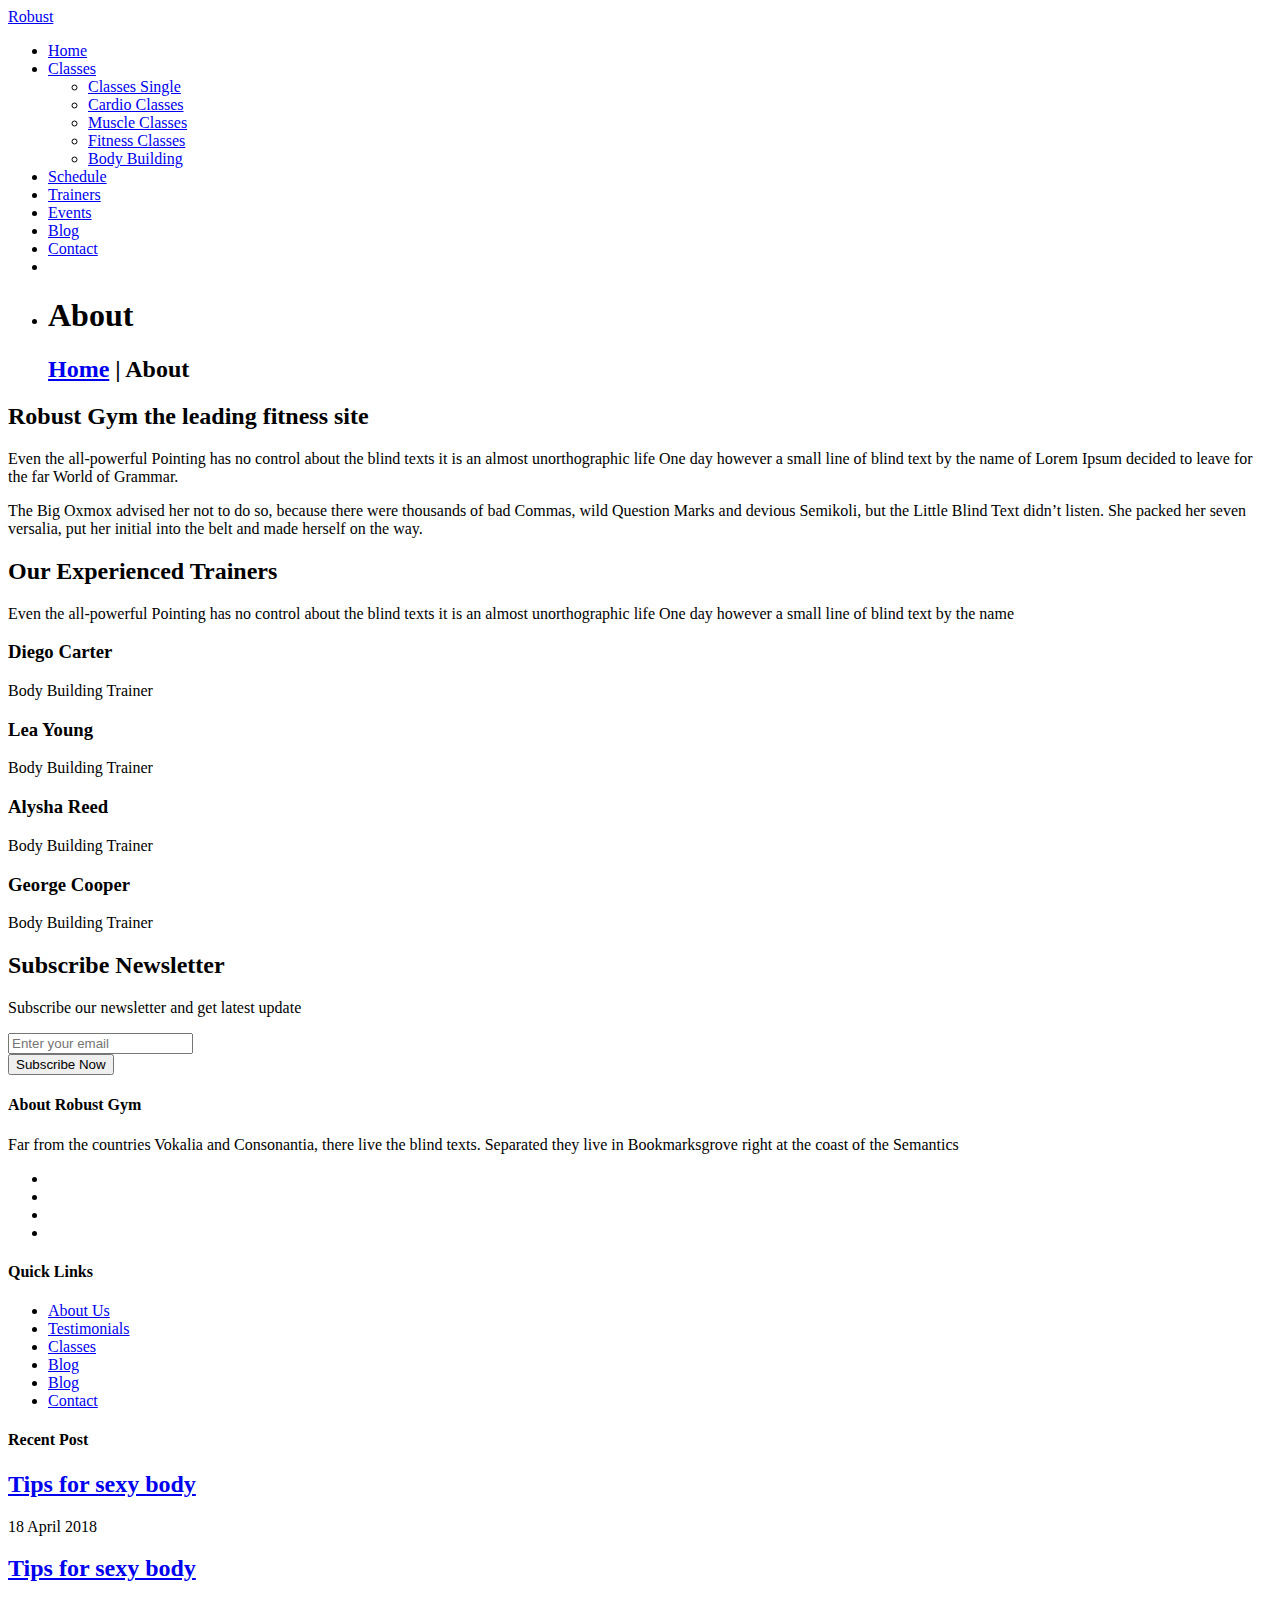
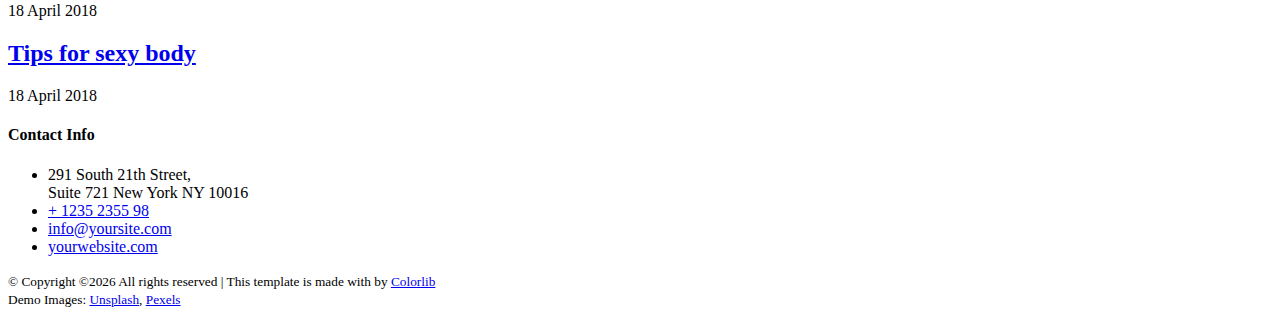
==== about.html @ babbd4f7 "Add files via upload" ====
<!DOCTYPE HTML>
<html>
	<head>
	<meta charset="utf-8">
	<meta http-equiv="X-UA-Compatible" content="IE=edge">
	<title>Robust Template</title>
	<meta name="viewport" content="width=device-width, initial-scale=1">
	<meta name="description" content="" />
	<meta name="keywords" content="" />
	<meta name="author" content="" />

  <!-- Facebook and Twitter integration -->
	<meta property="og:title" content=""/>
	<meta property="og:image" content=""/>
	<meta property="og:url" content=""/>
	<meta property="og:site_name" content=""/>
	<meta property="og:description" content=""/>
	<meta name="twitter:title" content="" />
	<meta name="twitter:image" content="" />
	<meta name="twitter:url" content="" />
	<meta name="twitter:card" content="" />

	<link href="https://fonts.googleapis.com/css?family=Poppins:300,400,500,700,900" rel="stylesheet">
	
	<!-- Animate.css -->
	<link rel="stylesheet" href="css/animate.css">
	<!-- Icomoon Icon Fonts-->
	<link rel="stylesheet" href="css/icomoon.css">
	<!-- Bootstrap  -->
	<link rel="stylesheet" href="css/bootstrap.css">

	<!-- Magnific Popup -->
	<link rel="stylesheet" href="css/magnific-popup.css">

	<!-- Flexslider  -->
	<link rel="stylesheet" href="css/flexslider.css">

	<!-- Owl Carousel -->
	<link rel="stylesheet" href="css/owl.carousel.min.css">
	<link rel="stylesheet" href="css/owl.theme.default.min.css">
	
	<!-- Flaticons  -->
	<link rel="stylesheet" href="fonts/flaticon/font/flaticon.css">

	<!-- Theme style  -->
	<link rel="stylesheet" href="css/style.css">

	<!-- Modernizr JS -->
	<script src="js/modernizr-2.6.2.min.js"></script>
	<!-- FOR IE9 below -->
	<!--[if lt IE 9]>
	<script src="js/respond.min.js"></script>
	<![endif]-->

	</head>
	<body>
		
	<div class="colorlib-loader"></div>

	<div id="page">
		<nav class="colorlib-nav" role="navigation">
			<div class="top-menu">
				<div class="container">
					<div class="row">
						<div class="col-md-2">
							<div id="colorlib-logo"><a href="index.html">Robust</a></div>
						</div>
						<div class="col-md-10 text-right menu-1">
							<ul>
								<li><a href="index.html">Home</a></li>
								<li class="has-dropdown">
									<a href="classes.html">Classes</a>
									<ul class="dropdown">
										<li><a href="classes-single.html">Classes Single</a></li>
										<li><a href="#">Cardio Classes</a></li>
										<li><a href="#">Muscle Classes</a></li>
										<li><a href="#">Fitness Classes</a></li>
										<li><a href="#">Body Building</a></li>
									</ul>
								</li>
								<li><a href="schedule.html">Schedule</a></li>
								<li class="active"><a href="about.html">Trainers</a></li>
								<li><a href="event.html">Events</a></li>
								<li><a href="blog.html">Blog</a></li>
								<li><a href="contact.html">Contact</a></li>
								<li class="btn-cta"><a href="#"><span><i class="icon-cart"></i></span></a></li>
							</ul>
						</div>
					</div>
				</div>
			</div>
		</nav>
		<aside id="colorlib-hero">
			<div class="flexslider">
				<ul class="slides">
			   	<li style="background-image: url(images/img_bg_2.jpg);">
			   		<div class="overlay"></div>
			   		<div class="container-fluid">
			   			<div class="row">
				   			<div class="col-md-6 col-sm-12 col-md-offset-3 slider-text">
				   				<div class="slider-text-inner text-center">
				   					<h1>About</h1>
				   					<h2><span><a href="index.html">Home</a> | About</span></h2>
				   				</div>
				   			</div>
				   		</div>
			   		</div>
			   	</li>
			  	</ul>
		  	</div>
		</aside>
		
		<div id="colorlib-about">
			<div class="container">
				<div class="row">
					<div class="col-md-8 col-md-offset-2 row-pb-md animate-box">
						<div class="video colorlib-video" style="background-image: url(images/img_bg_1.jpg);">
							<a href="https://vimeo.com/channels/staffpicks/93951774" class="popup-vimeo"><i class="icon-play3"></i></a>
							<div class="overlay"></div>
						</div>
					</div>
					<div class="col-md-10 col-md-offset-1 text-center animate-box">
						<div class="about-wrap">
							<div class="heading-2">
								<h2>Robust Gym the leading fitness site</h2>
							</div>
							<p>Even the all-powerful Pointing has no control about the blind texts it is an almost unorthographic life One day however a small line of blind text by the name of Lorem Ipsum decided to leave for the far World of Grammar.</p>
							<p>The Big Oxmox advised her not to do so, because there were thousands of bad Commas, wild Question Marks and devious Semikoli, but the Little Blind Text didn’t listen. She packed her seven versalia, put her initial into the belt and made herself on the way.</p>
						</div>
					</div>
				</div>
			</div>
		</div>

		<div class="colorlib-trainers">
			<div class="container">
				<div class="row">
					<div class="col-md-8 col-md-offset-2 text-center colorlib-heading animate-box">
						<h2>Our Experienced Trainers</h2>
						<p>Even the all-powerful Pointing has no control about the blind texts it is an almost unorthographic life One day however a small line of blind text by the name</p>
					</div>
				</div>
				<div class="row">
					<div class="col-md-3 col-sm-3 animate-box">
						<div class="trainers-entry">
							<div class="trainer-img" style="background-image: url(images/trainer-1.jpg)"></div>
							<div class="desc">
								<h3>Diego Carter</h3>
								<span>Body Building Trainer</span>
							</div>
						</div>
					</div>

					<div class="col-md-3 col-sm-3 animate-box">
						<div class="trainers-entry">
							<div class="trainer-img" style="background-image: url(images/trainer-2.jpg)"></div>
							<div class="desc">
								<h3>Lea Young</h3>
								<span>Body Building Trainer</span>
							</div>
						</div>
					</div>

					<div class="col-md-3 col-sm-3 animate-box">
						<div class="trainers-entry">
							<div class="trainer-img" style="background-image: url(images/trainer-3.jpg)"></div>
							<div class="desc">
								<h3>Alysha Reed</h3>
								<span>Body Building Trainer</span>
							</div>
						</div>
					</div>

					<div class="col-md-3 col-sm-3 animate-box">
						<div class="trainers-entry">
							<div class="trainer-img" style="background-image: url(images/trainer-4.jpg)"></div>
							<div class="desc">
								<h3>George Cooper</h3>
								<span>Body Building Trainer</span>
							</div>
						</div>
					</div>
				</div>
			</div>
		</div>
	
		<div id="colorlib-subscribe" class="subs-img" style="background-image: url(images/img_bg_2.jpg);" data-stellar-background-ratio="0.5">
			<div class="overlay"></div>
			<div class="container">
				<div class="row">
					<div class="col-md-8 col-md-offset-2 text-center colorlib-heading animate-box">
						<h2>Subscribe Newsletter</h2>
						<p>Subscribe our newsletter and get latest update</p>
					</div>
				</div>
				<div class="row animate-box">
					<div class="col-md-6 col-md-offset-3">
						<div class="row">
							<div class="col-md-12">
							<form class="form-inline qbstp-header-subscribe">
								<div class="col-three-forth">
									<div class="form-group">
										<input type="text" class="form-control" id="email" placeholder="Enter your email">
									</div>
								</div>
								<div class="col-one-third">
									<div class="form-group">
										<button type="submit" class="btn btn-primary">Subscribe Now</button>
									</div>
								</div>
							</form>
							</div>
						</div>
					</div>
				</div>
			</div>
		</div>
		<footer id="colorlib-footer">
			<div class="container">
				<div class="row row-pb-md">
					<div class="col-md-3 colorlib-widget">
						<h4>About Robust Gym</h4>
						<p>Far from the countries Vokalia and Consonantia, there live the blind texts. Separated they live in Bookmarksgrove right at the coast of the Semantics</p>
						<p>
							<ul class="colorlib-social-icons">
								<li><a href="#"><i class="icon-twitter"></i></a></li>
								<li><a href="#"><i class="icon-facebook"></i></a></li>
								<li><a href="#"><i class="icon-linkedin"></i></a></li>
								<li><a href="#"><i class="icon-dribbble"></i></a></li>
							</ul>
						</p>
					</div>
					<div class="col-md-3 colorlib-widget">
						<h4>Quick Links</h4>
						<p>
							<ul class="colorlib-footer-links">
								<li><a href="#"><i class="icon-check"></i> About Us</a></li>
								<li><a href="#"><i class="icon-check"></i> Testimonials</a></li>
								<li><a href="#"><i class="icon-check"></i> Classes</a></li>
								<li><a href="#"><i class="icon-check"></i> Blog</a></li>
								<li><a href="#"><i class="icon-check"></i> Blog</a></li>
								<li><a href="#"><i class="icon-check"></i> Contact</a></li>
							</ul>
						</p>
					</div>

					<div class="col-md-3 colorlib-widget">
						<h4>Recent Post</h4>
						<div class="f-blog">
							<a href="blog.html" class="blog-img" style="background-image: url(images/blog-1.jpg);">
							</a>
							<div class="desc">
								<h2><a href="blog.html">Tips for sexy body</a></h2>
								<p class="admin"><span>18 April 2018</span></p>
							</div>
						</div>
						<div class="f-blog">
							<a href="blog.html" class="blog-img" style="background-image: url(images/blog-2.jpg);">
							</a>
							<div class="desc">
								<h2><a href="blog.html">Tips for sexy body</a></h2>
								<p class="admin"><span>18 April 2018</span></p>
							</div>
						</div>
						<div class="f-blog">
							<a href="blog.html" class="blog-img" style="background-image: url(images/blog-3.jpg);">
							</a>
							<div class="desc">
								<h2><a href="blog.html">Tips for sexy body</a></h2>
								<p class="admin"><span>18 April 2018</span></p>
							</div>
						</div>
					</div>

					<div class="col-md-3 colorlib-widget">
						<h4>Contact Info</h4>
						<ul class="colorlib-footer-links">
							<li>291 South 21th Street, <br> Suite 721 New York NY 10016</li>
							<li><a href="tel://1234567920"><i class="icon-phone"></i> + 1235 2355 98</a></li>
							<li><a href="mailto:info@yoursite.com"><i class="icon-envelope"></i> info@yoursite.com</a></li>
							<li><a href="http://luxehotel.com"><i class="icon-location4"></i> yourwebsite.com</a></li>
						</ul>
					</div>
				</div>
			</div>
			<div class="copy">
				<div class="container">
					<div class="row">
						<div class="col-md-12 text-center">
							<p>
								<small class="block">&copy; <!-- Link back to Colorlib can't be removed. Template is licensed under CC BY 3.0. -->
Copyright &copy;<script>document.write(new Date().getFullYear());</script> All rights reserved | This template is made with <i class="icon-heart" aria-hidden="true"></i> by <a href="https://colorlib.com" target="_blank">Colorlib</a>
<!-- Link back to Colorlib can't be removed. Template is licensed under CC BY 3.0. --></small><br> 
								<small class="block">Demo Images: <a href="http://unsplash.co/" target="_blank">Unsplash</a>, <a href="http://pexels.com/" target="_blank">Pexels</a></small>
							</p>
						</div>
					</div>
				</div>
			</div>
		</footer>
	</div>

	<div class="gototop js-top">
		<a href="#" class="js-gotop"><i class="icon-arrow-up2"></i></a>
	</div>
	
	<!-- jQuery -->
	<script src="js/jquery.min.js"></script>
	<!-- jQuery Easing -->
	<script src="js/jquery.easing.1.3.js"></script>
	<!-- Bootstrap -->
	<script src="js/bootstrap.min.js"></script>
	<!-- Waypoints -->
	<script src="js/jquery.waypoints.min.js"></script>
	<!-- Stellar Parallax -->
	<script src="js/jquery.stellar.min.js"></script>
	<!-- Flexslider -->
	<script src="js/jquery.flexslider-min.js"></script>
	<!-- Owl carousel -->
	<script src="js/owl.carousel.min.js"></script>
	<!-- Magnific Popup -->
	<script src="js/jquery.magnific-popup.min.js"></script>
	<script src="js/magnific-popup-options.js"></script>
	<!-- Counters -->
	<script src="js/jquery.countTo.js"></script>
	<!-- Main -->
	<script src="js/main.js"></script>

	</body>
</html>
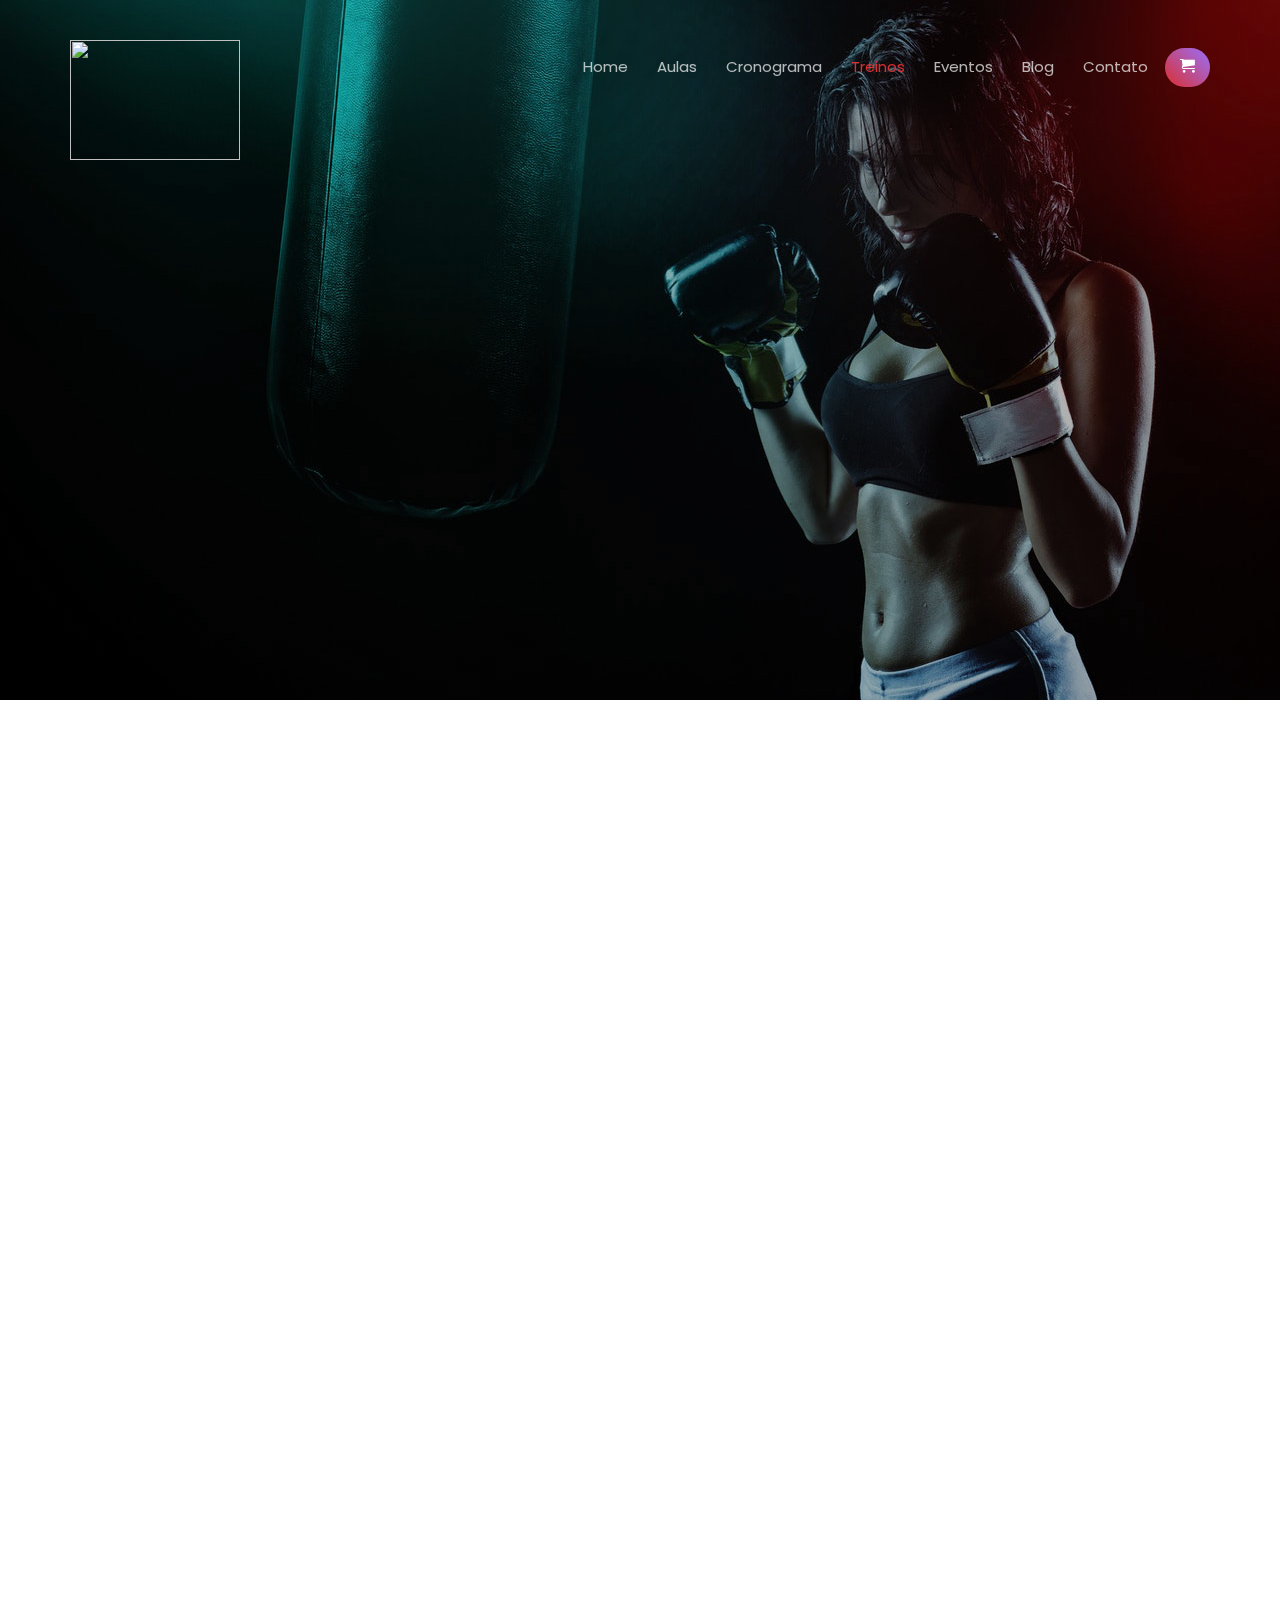
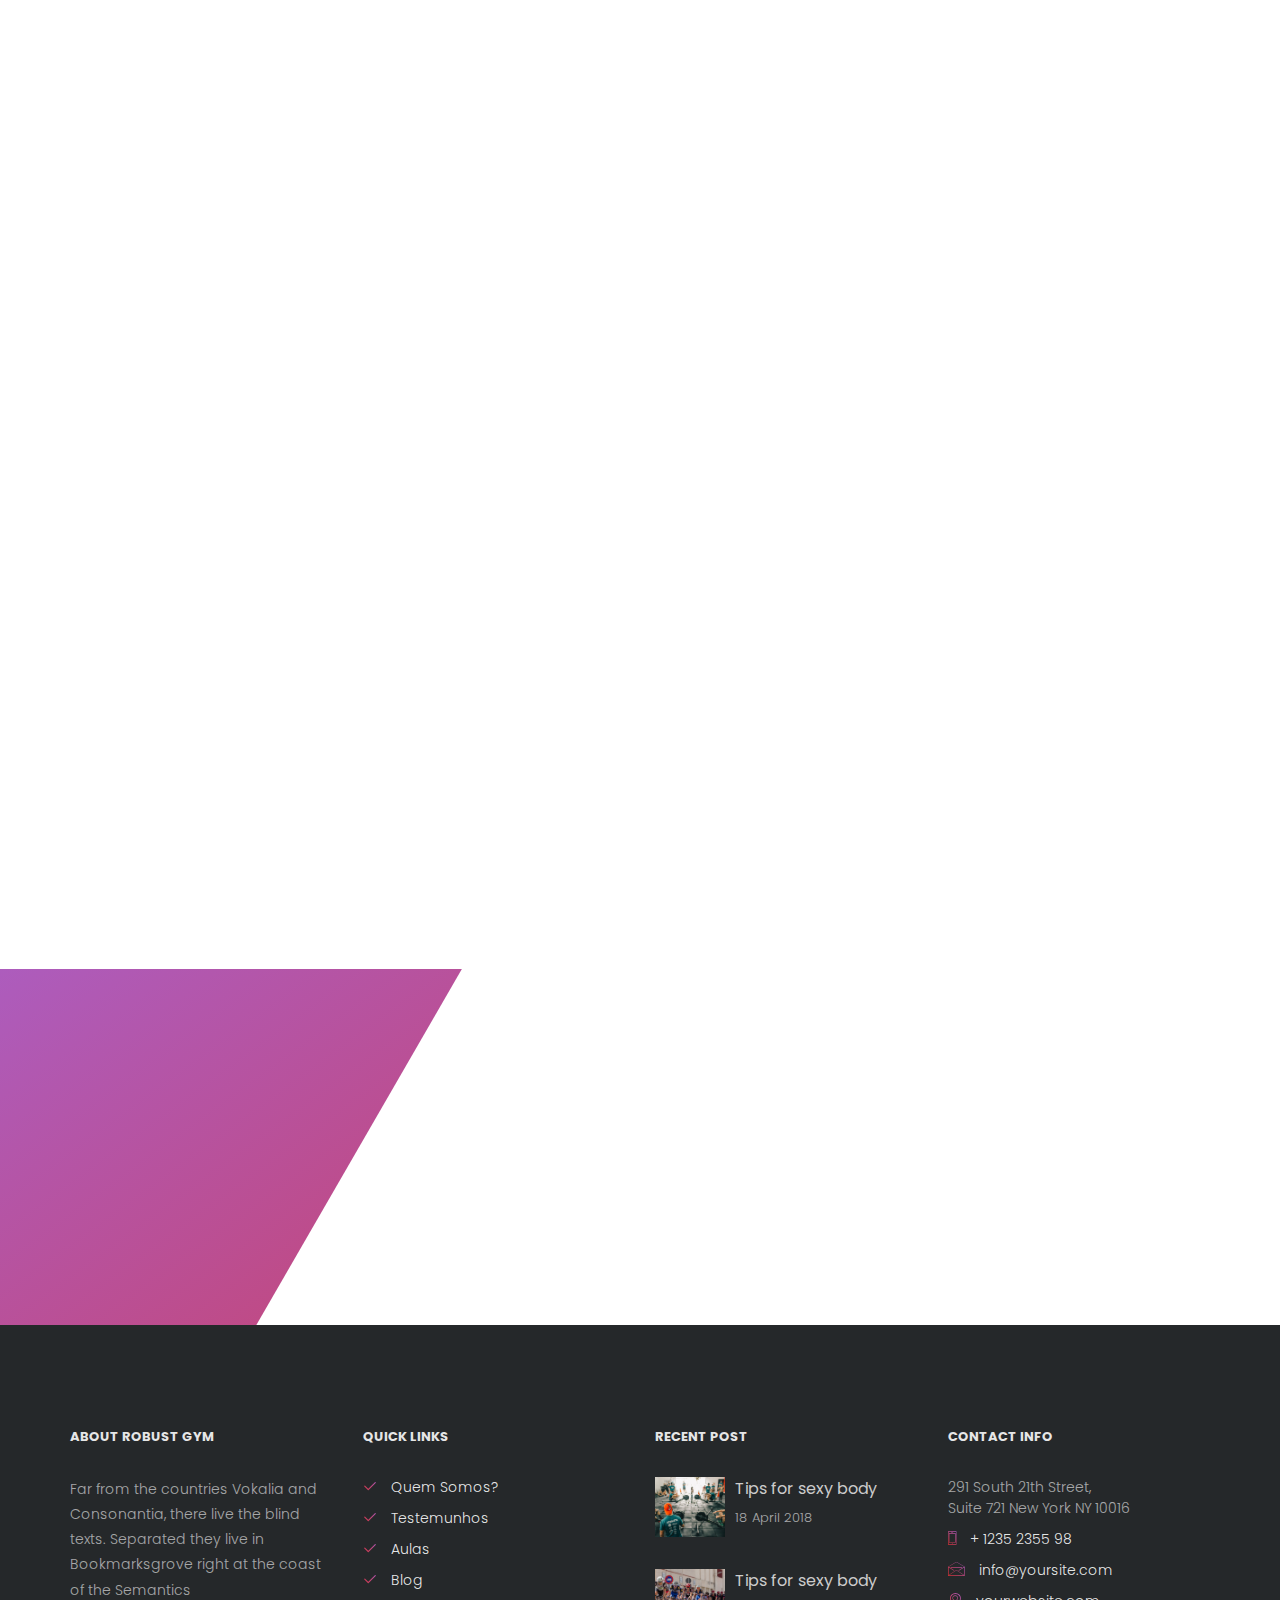
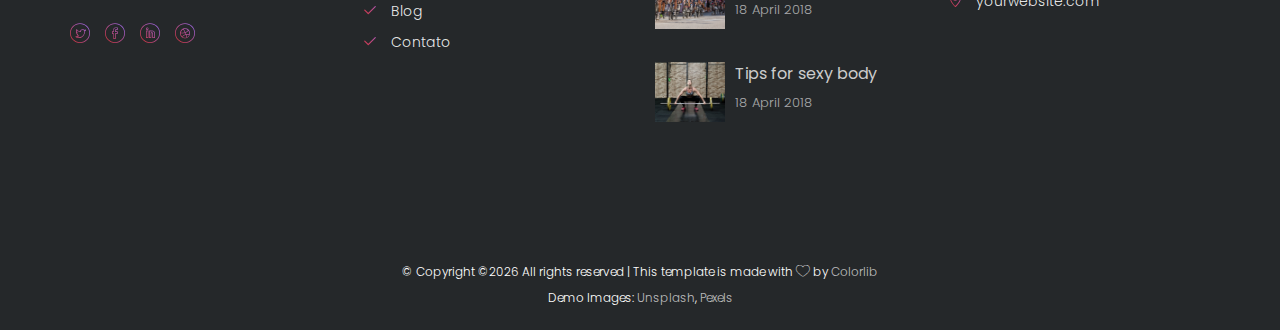
==== commit ed5ede31: "Modificaçoes template" ====
--- a/about.html
+++ b/about.html
@@ -63,13 +63,13 @@
 				<div class="container">
 					<div class="row">
 						<div class="col-md-2">
-							<div id="colorlib-logo"><a href="index.html">Robust</a></div>
+							<div id="colorlib-logo"><a href="index.html"><img src="images/logo.png"></a></div>
 						</div>
 						<div class="col-md-10 text-right menu-1">
 							<ul>
 								<li><a href="index.html">Home</a></li>
 								<li class="has-dropdown">
-									<a href="classes.html">Classes</a>
+									<a href="classes.html">Aulas</a>
 									<ul class="dropdown">
 										<li><a href="classes-single.html">Classes Single</a></li>
 										<li><a href="#">Cardio Classes</a></li>
@@ -78,11 +78,11 @@
 										<li><a href="#">Body Building</a></li>
 									</ul>
 								</li>
-								<li><a href="schedule.html">Schedule</a></li>
-								<li class="active"><a href="about.html">Trainers</a></li>
-								<li><a href="event.html">Events</a></li>
+								<li><a href="schedule.html">Cronograma</a></li>
+								<li class="active"><a href="about.html">Treinos</a></li>
+								<li><a href="event.html">Eventos</a></li>
 								<li><a href="blog.html">Blog</a></li>
-								<li><a href="contact.html">Contact</a></li>
+								<li><a href="contact.html">Contato</a></li>
 								<li class="btn-cta"><a href="#"><span><i class="icon-cart"></i></span></a></li>
 							</ul>
 						</div>
@@ -234,12 +234,12 @@
 						<h4>Quick Links</h4>
 						<p>
 							<ul class="colorlib-footer-links">
-								<li><a href="#"><i class="icon-check"></i> About Us</a></li>
-								<li><a href="#"><i class="icon-check"></i> Testimonials</a></li>
-								<li><a href="#"><i class="icon-check"></i> Classes</a></li>
+								<li><a href="#"><i class="icon-check"></i> Quem Somos?</a></li>
+								<li><a href="#"><i class="icon-check"></i> Testemunhos</a></li>
+								<li><a href="#"><i class="icon-check"></i> Aulas</a></li>
 								<li><a href="#"><i class="icon-check"></i> Blog</a></li>
 								<li><a href="#"><i class="icon-check"></i> Blog</a></li>
-								<li><a href="#"><i class="icon-check"></i> Contact</a></li>
+								<li><a href="#"><i class="icon-check"></i> Contato</a></li>
 							</ul>
 						</p>
 					</div>
--- a/css/icomoon.css
+++ b/css/icomoon.css
@@ -0,0 +1,2334 @@
+@font-face {
+  font-family: 'icomoon';
+  src:  url('fonts/icomoon.eot?5j2n32');
+  src:  url('fonts/icomoon.eot?5j2n32#iefix') format('embedded-opentype'),
+    url('fonts/icomoon.ttf?5j2n32') format('truetype'),
+    url('fonts/icomoon.woff?5j2n32') format('woff'),
+    url('fonts/icomoon.svg?5j2n32#icomoon') format('svg');
+  font-weight: normal;
+  font-style: normal;
+}
+
+[class^="icon-"], [class*=" icon-"] {
+  /* use !important to prevent issues with browser extensions that change fonts */
+  font-family: 'icomoon' !important;
+  speak: none;
+  font-style: normal;
+  font-weight: normal;
+  font-variant: normal;
+  text-transform: none;
+  line-height: 1;
+
+  /* Better Font Rendering =========== */
+  -webkit-font-smoothing: antialiased;
+  -moz-osx-font-smoothing: grayscale;
+}
+
+.icon-eye2:before {
+  content: "\e064";
+}
+.icon-paper-clip:before {
+  content: "\e065";
+}
+.icon-mail5:before {
+  content: "\e066";
+}
+.icon-toggle:before {
+  content: "\e067";
+}
+.icon-layout:before {
+  content: "\e068";
+}
+.icon-link2:before {
+  content: "\e069";
+}
+.icon-bell2:before {
+  content: "\e06a";
+}
+.icon-lock3:before {
+  content: "\e06b";
+}
+.icon-unlock:before {
+  content: "\e06c";
+}
+.icon-ribbon2:before {
+  content: "\e06d";
+}
+.icon-image2:before {
+  content: "\e06e";
+}
+.icon-signal:before {
+  content: "\e06f";
+}
+.icon-target3:before {
+  content: "\e070";
+}
+.icon-clipboard3:before {
+  content: "\e071";
+}
+.icon-clock3:before {
+  content: "\e072";
+}
+.icon-watch:before {
+  content: "\e073";
+}
+.icon-air-play:before {
+  content: "\e074";
+}
+.icon-camera3:before {
+  content: "\e075";
+}
+.icon-video2:before {
+  content: "\e076";
+}
+.icon-disc:before {
+  content: "\e077";
+}
+.icon-printer3:before {
+  content: "\e078";
+}
+.icon-monitor:before {
+  content: "\e079";
+}
+.icon-server:before {
+  content: "\e07a";
+}
+.icon-cog2:before {
+  content: "\e07b";
+}
+.icon-heart3:before {
+  content: "\e07c";
+}
+.icon-paragraph:before {
+  content: "\e07d";
+}
+.icon-align-justify:before {
+  content: "\e07e";
+}
+.icon-align-left:before {
+  content: "\e07f";
+}
+.icon-align-center:before {
+  content: "\e080";
+}
+.icon-align-right:before {
+  content: "\e081";
+}
+.icon-book2:before {
+  content: "\e082";
+}
+.icon-layers2:before {
+  content: "\e083";
+}
+.icon-stack2:before {
+  content: "\e084";
+}
+.icon-stack-2:before {
+  content: "\e085";
+}
+.icon-paper:before {
+  content: "\e086";
+}
+.icon-paper-stack:before {
+  content: "\e087";
+}
+.icon-search3:before {
+  content: "\e088";
+}
+.icon-zoom-in2:before {
+  content: "\e089";
+}
+.icon-zoom-out2:before {
+  content: "\e08a";
+}
+.icon-reply2:before {
+  content: "\e08b";
+}
+.icon-circle-plus:before {
+  content: "\e08c";
+}
+.icon-circle-minus:before {
+  content: "\e08d";
+}
+.icon-circle-check:before {
+  content: "\e08e";
+}
+.icon-circle-cross:before {
+  content: "\e08f";
+}
+.icon-square-plus:before {
+  content: "\e090";
+}
+.icon-square-minus:before {
+  content: "\e091";
+}
+.icon-square-check:before {
+  content: "\e092";
+}
+.icon-square-cross:before {
+  content: "\e093";
+}
+.icon-microphone:before {
+  content: "\e094";
+}
+.icon-record:before {
+  content: "\e095";
+}
+.icon-skip-back:before {
+  content: "\e096";
+}
+.icon-rewind:before {
+  content: "\e097";
+}
+.icon-play4:before {
+  content: "\e098";
+}
+.icon-pause3:before {
+  content: "\e099";
+}
+.icon-stop3:before {
+  content: "\e09a";
+}
+.icon-fast-forward:before {
+  content: "\e09b";
+}
+.icon-skip-forward:before {
+  content: "\e09c";
+}
+.icon-shuffle2:before {
+  content: "\e09d";
+}
+.icon-repeat:before {
+  content: "\e09e";
+}
+.icon-folder2:before {
+  content: "\e09f";
+}
+.icon-umbrella:before {
+  content: "\e0a0";
+}
+.icon-moon:before {
+  content: "\e0a1";
+}
+.icon-thermometer:before {
+  content: "\e0a2";
+}
+.icon-drop:before {
+  content: "\e0a3";
+}
+.icon-sun2:before {
+  content: "\e0a4";
+}
+.icon-cloud3:before {
+  content: "\e0a5";
+}
+.icon-cloud-upload2:before {
+  content: "\e0a6";
+}
+.icon-cloud-download2:before {
+  content: "\e0a7";
+}
+.icon-upload4:before {
+  content: "\e0a8";
+}
+.icon-download4:before {
+  content: "\e0a9";
+}
+.icon-location3:before {
+  content: "\e0aa";
+}
+.icon-location-2:before {
+  content: "\e0ab";
+}
+.icon-map3:before {
+  content: "\e0ac";
+}
+.icon-battery:before {
+  content: "\e0ad";
+}
+.icon-head:before {
+  content: "\e0ae";
+}
+.icon-briefcase3:before {
+  content: "\e0af";
+}
+.icon-speech-bubble:before {
+  content: "\e0b0";
+}
+.icon-anchor2:before {
+  content: "\e0b1";
+}
+.icon-globe2:before {
+  content: "\e0b2";
+}
+.icon-box:before {
+  content: "\e0b3";
+}
+.icon-reload:before {
+  content: "\e0b4";
+}
+.icon-share3:before {
+  content: "\e0b5";
+}
+.icon-marquee:before {
+  content: "\e0b6";
+}
+.icon-marquee-plus:before {
+  content: "\e0b7";
+}
+.icon-marquee-minus:before {
+  content: "\e0b8";
+}
+.icon-tag:before {
+  content: "\e0b9";
+}
+.icon-power2:before {
+  content: "\e0ba";
+}
+.icon-command2:before {
+  content: "\e0bb";
+}
+.icon-alt:before {
+  content: "\e0bc";
+}
+.icon-esc:before {
+  content: "\e0bd";
+}
+.icon-bar-graph:before {
+  content: "\e0be";
+}
+.icon-bar-graph-2:before {
+  content: "\e0bf";
+}
+.icon-pie-graph:before {
+  content: "\e0c0";
+}
+.icon-star:before {
+  content: "\e0c1";
+}
+.icon-arrow-left3:before {
+  content: "\e0c2";
+}
+.icon-arrow-right3:before {
+  content: "\e0c3";
+}
+.icon-arrow-up3:before {
+  content: "\e0c4";
+}
+.icon-arrow-down3:before {
+  content: "\e0c5";
+}
+.icon-volume:before {
+  content: "\e0c6";
+}
+.icon-mute:before {
+  content: "\e0c7";
+}
+.icon-content-right:before {
+  content: "\e100";
+}
+.icon-content-left:before {
+  content: "\e101";
+}
+.icon-grid2:before {
+  content: "\e102";
+}
+.icon-grid-2:before {
+  content: "\e103";
+}
+.icon-columns:before {
+  content: "\e104";
+}
+.icon-loader:before {
+  content: "\e105";
+}
+.icon-bag:before {
+  content: "\e106";
+}
+.icon-ban:before {
+  content: "\e107";
+}
+.icon-flag3:before {
+  content: "\e108";
+}
+.icon-trash:before {
+  content: "\e109";
+}
+.icon-expand2:before {
+  content: "\e110";
+}
+.icon-contract:before {
+  content: "\e111";
+}
+.icon-maximize:before {
+  content: "\e112";
+}
+.icon-minimize:before {
+  content: "\e113";
+}
+.icon-plus2:before {
+  content: "\e114";
+}
+.icon-minus2:before {
+  content: "\e115";
+}
+.icon-check:before {
+  content: "\e116";
+}
+.icon-cross2:before {
+  content: "\e117";
+}
+.icon-move:before {
+  content: "\e118";
+}
+.icon-delete:before {
+  content: "\e119";
+}
+.icon-menu5:before {
+  content: "\e120";
+}
+.icon-archive:before {
+  content: "\e121";
+}
+.icon-inbox:before {
+  content: "\e122";
+}
+.icon-outbox:before {
+  content: "\e123";
+}
+.icon-file:before {
+  content: "\e124";
+}
+.icon-file-add:before {
+  content: "\e125";
+}
+.icon-file-subtract:before {
+  content: "\e126";
+}
+.icon-help:before {
+  content: "\e127";
+}
+.icon-open:before {
+  content: "\e128";
+}
+.icon-ellipsis:before {
+  content: "\e129";
+}
+.icon-heart4:before {
+  content: "\e900";
+}
+.icon-cloud4:before {
+  content: "\e901";
+}
+.icon-star2:before {
+  content: "\e902";
+}
+.icon-tv2:before {
+  content: "\e903";
+}
+.icon-sound:before {
+  content: "\e904";
+}
+.icon-video3:before {
+  content: "\e905";
+}
+.icon-trash2:before {
+  content: "\e906";
+}
+.icon-user2:before {
+  content: "\e907";
+}
+.icon-key3:before {
+  content: "\e908";
+}
+.icon-search4:before {
+  content: "\e909";
+}
+.icon-settings:before {
+  content: "\e90a";
+}
+.icon-camera4:before {
+  content: "\e90b";
+}
+.icon-tag2:before {
+  content: "\e90c";
+}
+.icon-lock4:before {
+  content: "\e90d";
+}
+.icon-bulb:before {
+  content: "\e90e";
+}
+.icon-pen2:before {
+  content: "\e90f";
+}
+.icon-diamond:before {
+  content: "\e910";
+}
+.icon-display2:before {
+  content: "\e911";
+}
+.icon-location4:before {
+  content: "\e912";
+}
+.icon-eye3:before {
+  content: "\e913";
+}
+.icon-bubble3:before {
+  content: "\e914";
+}
+.icon-stack3:before {
+  content: "\e915";
+}
+.icon-cup:before {
+  content: "\e916";
+}
+.icon-phone3:before {
+  content: "\e917";
+}
+.icon-news:before {
+  content: "\e918";
+}
+.icon-mail6:before {
+  content: "\e919";
+}
+.icon-like:before {
+  content: "\e91a";
+}
+.icon-photo:before {
+  content: "\e91b";
+}
+.icon-note:before {
+  content: "\e91c";
+}
+.icon-clock4:before {
+  content: "\e91d";
+}
+.icon-paperplane:before {
+  content: "\e91e";
+}
+.icon-params:before {
+  content: "\e91f";
+}
+.icon-banknote:before {
+  content: "\e920";
+}
+.icon-data:before {
+  content: "\e921";
+}
+.icon-music2:before {
+  content: "\e922";
+}
+.icon-megaphone2:before {
+  content: "\e923";
+}
+.icon-study:before {
+  content: "\e924";
+}
+.icon-lab2:before {
+  content: "\e925";
+}
+.icon-food:before {
+  content: "\e926";
+}
+.icon-t-shirt:before {
+  content: "\e927";
+}
+.icon-fire2:before {
+  content: "\e928";
+}
+.icon-clip:before {
+  content: "\e929";
+}
+.icon-shop:before {
+  content: "\e92a";
+}
+.icon-calendar3:before {
+  content: "\e92b";
+}
+.icon-wallet2:before {
+  content: "\e92c";
+}
+.icon-vynil:before {
+  content: "\e92d";
+}
+.icon-truck2:before {
+  content: "\e92e";
+}
+.icon-world:before {
+  content: "\e92f";
+}
+.icon-mobile:before {
+  content: "\e000";
+}
+.icon-laptop:before {
+  content: "\e001";
+}
+.icon-desktop:before {
+  content: "\e002";
+}
+.icon-tablet:before {
+  content: "\e003";
+}
+.icon-phone:before {
+  content: "\e004";
+}
+.icon-document:before {
+  content: "\e005";
+}
+.icon-documents:before {
+  content: "\e006";
+}
+.icon-search:before {
+  content: "\e007";
+}
+.icon-clipboard:before {
+  content: "\e008";
+}
+.icon-newspaper:before {
+  content: "\e009";
+}
+.icon-notebook:before {
+  content: "\e00a";
+}
+.icon-book-open:before {
+  content: "\e00b";
+}
+.icon-browser:before {
+  content: "\e00c";
+}
+.icon-calendar:before {
+  content: "\e00d";
+}
+.icon-presentation:before {
+  content: "\e00e";
+}
+.icon-picture:before {
+  content: "\e00f";
+}
+.icon-pictures:before {
+  content: "\e010";
+}
+.icon-video:before {
+  content: "\e011";
+}
+.icon-camera:before {
+  content: "\e012";
+}
+.icon-printer:before {
+  content: "\e013";
+}
+.icon-toolbox:before {
+  content: "\e014";
+}
+.icon-briefcase:before {
+  content: "\e015";
+}
+.icon-wallet:before {
+  content: "\e016";
+}
+.icon-gift:before {
+  content: "\e017";
+}
+.icon-bargraph:before {
+  content: "\e018";
+}
+.icon-grid:before {
+  content: "\e019";
+}
+.icon-expand:before {
+  content: "\e01a";
+}
+.icon-focus:before {
+  content: "\e01b";
+}
+.icon-edit:before {
+  content: "\e01c";
+}
+.icon-adjustments:before {
+  content: "\e01d";
+}
+.icon-ribbon:before {
+  content: "\e01e";
+}
+.icon-hourglass:before {
+  content: "\e01f";
+}
+.icon-lock:before {
+  content: "\e020";
+}
+.icon-megaphone:before {
+  content: "\e021";
+}
+.icon-shield:before {
+  content: "\e022";
+}
+.icon-trophy:before {
+  content: "\e023";
+}
+.icon-flag:before {
+  content: "\e024";
+}
+.icon-map:before {
+  content: "\e025";
+}
+.icon-puzzle:before {
+  content: "\e026";
+}
+.icon-basket:before {
+  content: "\e027";
+}
+.icon-envelope:before {
+  content: "\e028";
+}
+.icon-streetsign:before {
+  content: "\e029";
+}
+.icon-telescope:before {
+  content: "\e02a";
+}
+.icon-gears:before {
+  content: "\e02b";
+}
+.icon-key:before {
+  content: "\e02c";
+}
+.icon-paperclip:before {
+  content: "\e02d";
+}
+.icon-attachment:before {
+  content: "\e02e";
+}
+.icon-pricetags:before {
+  content: "\e02f";
+}
+.icon-lightbulb:before {
+  content: "\e030";
+}
+.icon-layers:before {
+  content: "\e031";
+}
+.icon-pencil:before {
+  content: "\e032";
+}
+.icon-tools:before {
+  content: "\e033";
+}
+.icon-tools-2:before {
+  content: "\e034";
+}
+.icon-scissors:before {
+  content: "\e035";
+}
+.icon-paintbrush:before {
+  content: "\e036";
+}
+.icon-magnifying-glass:before {
+  content: "\e037";
+}
+.icon-circle-compass:before {
+  content: "\e038";
+}
+.icon-linegraph:before {
+  content: "\e039";
+}
+.icon-mic:before {
+  content: "\e03a";
+}
+.icon-strategy:before {
+  content: "\e03b";
+}
+.icon-beaker:before {
+  content: "\e03c";
+}
+.icon-caution:before {
+  content: "\e03d";
+}
+.icon-recycle:before {
+  content: "\e03e";
+}
+.icon-anchor:before {
+  content: "\e03f";
+}
+.icon-profile-male:before {
+  content: "\e040";
+}
+.icon-profile-female:before {
+  content: "\e041";
+}
+.icon-bike:before {
+  content: "\e042";
+}
+.icon-wine:before {
+  content: "\e043";
+}
+.icon-hotairballoon:before {
+  content: "\e044";
+}
+.icon-globe:before {
+  content: "\e045";
+}
+.icon-genius:before {
+  content: "\e046";
+}
+.icon-map-pin:before {
+  content: "\e047";
+}
+.icon-dial:before {
+  content: "\e048";
+}
+.icon-chat:before {
+  content: "\e049";
+}
+.icon-heart:before {
+  content: "\e04a";
+}
+.icon-cloud:before {
+  content: "\e04b";
+}
+.icon-upload:before {
+  content: "\e04c";
+}
+.icon-download:before {
+  content: "\e04d";
+}
+.icon-target:before {
+  content: "\e04e";
+}
+.icon-hazardous:before {
+  content: "\e04f";
+}
+.icon-piechart:before {
+  content: "\e050";
+}
+.icon-speedometer:before {
+  content: "\e051";
+}
+.icon-global:before {
+  content: "\e052";
+}
+.icon-compass:before {
+  content: "\e053";
+}
+.icon-lifesaver:before {
+  content: "\e054";
+}
+.icon-clock:before {
+  content: "\e055";
+}
+.icon-aperture:before {
+  content: "\e056";
+}
+.icon-quote:before {
+  content: "\e057";
+}
+.icon-scope:before {
+  content: "\e058";
+}
+.icon-alarmclock:before {
+  content: "\e059";
+}
+.icon-refresh:before {
+  content: "\e05a";
+}
+.icon-happy:before {
+  content: "\e05b";
+}
+.icon-sad:before {
+  content: "\e05c";
+}
+.icon-facebook:before {
+  content: "\e05d";
+}
+.icon-twitter:before {
+  content: "\e05e";
+}
+.icon-googleplus:before {
+  content: "\e05f";
+}
+.icon-rss:before {
+  content: "\e060";
+}
+.icon-tumblr:before {
+  content: "\e061";
+}
+.icon-linkedin:before {
+  content: "\e062";
+}
+.icon-dribbble:before {
+  content: "\e063";
+}
+.icon-home:before {
+  content: "\e930";
+}
+.icon-home2:before {
+  content: "\e931";
+}
+.icon-home3:before {
+  content: "\e932";
+}
+.icon-office:before {
+  content: "\e933";
+}
+.icon-newspaper2:before {
+  content: "\e934";
+}
+.icon-pencil2:before {
+  content: "\e935";
+}
+.icon-pencil22:before {
+  content: "\e936";
+}
+.icon-quill:before {
+  content: "\e937";
+}
+.icon-pen:before {
+  content: "\e938";
+}
+.icon-blog:before {
+  content: "\e939";
+}
+.icon-eyedropper:before {
+  content: "\e93a";
+}
+.icon-droplet:before {
+  content: "\e93b";
+}
+.icon-paint-format:before {
+  content: "\e93c";
+}
+.icon-image:before {
+  content: "\e93d";
+}
+.icon-images:before {
+  content: "\e93e";
+}
+.icon-camera2:before {
+  content: "\e93f";
+}
+.icon-headphones:before {
+  content: "\e940";
+}
+.icon-music:before {
+  content: "\e941";
+}
+.icon-play:before {
+  content: "\e942";
+}
+.icon-film:before {
+  content: "\e943";
+}
+.icon-video-camera:before {
+  content: "\e944";
+}
+.icon-dice:before {
+  content: "\e945";
+}
+.icon-pacman:before {
+  content: "\e946";
+}
+.icon-spades:before {
+  content: "\e947";
+}
+.icon-clubs:before {
+  content: "\e948";
+}
+.icon-diamonds:before {
+  content: "\e949";
+}
+.icon-bullhorn:before {
+  content: "\e94a";
+}
+.icon-connection:before {
+  content: "\e94b";
+}
+.icon-podcast:before {
+  content: "\e94c";
+}
+.icon-feed:before {
+  content: "\e94d";
+}
+.icon-mic2:before {
+  content: "\e94e";
+}
+.icon-book:before {
+  content: "\e94f";
+}
+.icon-books:before {
+  content: "\e950";
+}
+.icon-library:before {
+  content: "\e951";
+}
+.icon-file-text:before {
+  content: "\e952";
+}
+.icon-profile:before {
+  content: "\e953";
+}
+.icon-file-empty:before {
+  content: "\e954";
+}
+.icon-files-empty:before {
+  content: "\e955";
+}
+.icon-file-text2:before {
+  content: "\e956";
+}
+.icon-file-picture:before {
+  content: "\e957";
+}
+.icon-file-music:before {
+  content: "\e958";
+}
+.icon-file-play:before {
+  content: "\e959";
+}
+.icon-file-video:before {
+  content: "\e95a";
+}
+.icon-file-zip:before {
+  content: "\e95b";
+}
+.icon-copy:before {
+  content: "\e95c";
+}
+.icon-paste:before {
+  content: "\e95d";
+}
+.icon-stack:before {
+  content: "\e95e";
+}
+.icon-folder:before {
+  content: "\e95f";
+}
+.icon-folder-open:before {
+  content: "\e960";
+}
+.icon-folder-plus:before {
+  content: "\e961";
+}
+.icon-folder-minus:before {
+  content: "\e962";
+}
+.icon-folder-download:before {
+  content: "\e963";
+}
+.icon-folder-upload:before {
+  content: "\e964";
+}
+.icon-price-tag:before {
+  content: "\e965";
+}
+.icon-price-tags:before {
+  content: "\e966";
+}
+.icon-barcode:before {
+  content: "\e967";
+}
+.icon-qrcode:before {
+  content: "\e968";
+}
+.icon-ticket:before {
+  content: "\e969";
+}
+.icon-cart:before {
+  content: "\e96a";
+}
+.icon-coin-dollar:before {
+  content: "\e96b";
+}
+.icon-coin-euro:before {
+  content: "\e96c";
+}
+.icon-coin-pound:before {
+  content: "\e96d";
+}
+.icon-coin-yen:before {
+  content: "\e96e";
+}
+.icon-credit-card:before {
+  content: "\e96f";
+}
+.icon-calculator:before {
+  content: "\e970";
+}
+.icon-lifebuoy:before {
+  content: "\e971";
+}
+.icon-phone2:before {
+  content: "\e972";
+}
+.icon-phone-hang-up:before {
+  content: "\e973";
+}
+.icon-address-book:before {
+  content: "\e974";
+}
+.icon-envelop:before {
+  content: "\e975";
+}
+.icon-pushpin:before {
+  content: "\e976";
+}
+.icon-location:before {
+  content: "\e977";
+}
+.icon-location2:before {
+  content: "\e978";
+}
+.icon-compass2:before {
+  content: "\e979";
+}
+.icon-compass22:before {
+  content: "\e97a";
+}
+.icon-map2:before {
+  content: "\e97b";
+}
+.icon-map22:before {
+  content: "\e97c";
+}
+.icon-history:before {
+  content: "\e97d";
+}
+.icon-clock2:before {
+  content: "\e97e";
+}
+.icon-clock22:before {
+  content: "\e97f";
+}
+.icon-alarm:before {
+  content: "\e980";
+}
+.icon-bell:before {
+  content: "\e981";
+}
+.icon-stopwatch:before {
+  content: "\e982";
+}
+.icon-calendar2:before {
+  content: "\e983";
+}
+.icon-printer2:before {
+  content: "\e984";
+}
+.icon-keyboard:before {
+  content: "\e985";
+}
+.icon-display:before {
+  content: "\e986";
+}
+.icon-laptop2:before {
+  content: "\e987";
+}
+.icon-mobile2:before {
+  content: "\e988";
+}
+.icon-mobile22:before {
+  content: "\e989";
+}
+.icon-tablet2:before {
+  content: "\e98a";
+}
+.icon-tv:before {
+  content: "\e98b";
+}
+.icon-drawer:before {
+  content: "\e98c";
+}
+.icon-drawer2:before {
+  content: "\e98d";
+}
+.icon-box-add:before {
+  content: "\e98e";
+}
+.icon-box-remove:before {
+  content: "\e98f";
+}
+.icon-download3:before {
+  content: "\e990";
+}
+.icon-upload2:before {
+  content: "\e991";
+}
+.icon-floppy-disk:before {
+  content: "\e992";
+}
+.icon-drive:before {
+  content: "\e993";
+}
+.icon-database:before {
+  content: "\e994";
+}
+.icon-undo:before {
+  content: "\e995";
+}
+.icon-redo:before {
+  content: "\e996";
+}
+.icon-undo2:before {
+  content: "\e997";
+}
+.icon-redo2:before {
+  content: "\e998";
+}
+.icon-forward:before {
+  content: "\e999";
+}
+.icon-reply:before {
+  content: "\e99a";
+}
+.icon-bubble:before {
+  content: "\e99b";
+}
+.icon-bubbles:before {
+  content: "\e99c";
+}
+.icon-bubbles2:before {
+  content: "\e99d";
+}
+.icon-bubble2:before {
+  content: "\e99e";
+}
+.icon-bubbles3:before {
+  content: "\e99f";
+}
+.icon-bubbles4:before {
+  content: "\e9a0";
+}
+.icon-user:before {
+  content: "\e9a1";
+}
+.icon-users:before {
+  content: "\e9a2";
+}
+.icon-user-plus:before {
+  content: "\e9a3";
+}
+.icon-user-minus:before {
+  content: "\e9a4";
+}
+.icon-user-check:before {
+  content: "\e9a5";
+}
+.icon-user-tie:before {
+  content: "\e9a6";
+}
+.icon-quotes-left:before {
+  content: "\e9a7";
+}
+.icon-quotes-right:before {
+  content: "\e9a8";
+}
+.icon-hour-glass:before {
+  content: "\e9a9";
+}
+.icon-spinner:before {
+  content: "\e9aa";
+}
+.icon-spinner2:before {
+  content: "\e9ab";
+}
+.icon-spinner3:before {
+  content: "\e9ac";
+}
+.icon-spinner4:before {
+  content: "\e9ad";
+}
+.icon-spinner5:before {
+  content: "\e9ae";
+}
+.icon-spinner6:before {
+  content: "\e9af";
+}
+.icon-spinner7:before {
+  content: "\e9b0";
+}
+.icon-spinner8:before {
+  content: "\e9b1";
+}
+.icon-spinner9:before {
+  content: "\e9b2";
+}
+.icon-spinner10:before {
+  content: "\e9b3";
+}
+.icon-spinner11:before {
+  content: "\e9b4";
+}
+.icon-binoculars:before {
+  content: "\e9b5";
+}
+.icon-search2:before {
+  content: "\e9b6";
+}
+.icon-zoom-in:before {
+  content: "\e9b7";
+}
+.icon-zoom-out:before {
+  content: "\e9b8";
+}
+.icon-enlarge:before {
+  content: "\e9b9";
+}
+.icon-shrink:before {
+  content: "\e9ba";
+}
+.icon-enlarge2:before {
+  content: "\e9bb";
+}
+.icon-shrink2:before {
+  content: "\e9bc";
+}
+.icon-key2:before {
+  content: "\e9bd";
+}
+.icon-key22:before {
+  content: "\e9be";
+}
+.icon-lock2:before {
+  content: "\e9bf";
+}
+.icon-unlocked:before {
+  content: "\e9c0";
+}
+.icon-wrench:before {
+  content: "\e9c1";
+}
+.icon-equalizer:before {
+  content: "\e9c2";
+}
+.icon-equalizer2:before {
+  content: "\e9c3";
+}
+.icon-cog:before {
+  content: "\e9c4";
+}
+.icon-cogs:before {
+  content: "\e9c5";
+}
+.icon-hammer:before {
+  content: "\e9c6";
+}
+.icon-magic-wand:before {
+  content: "\e9c7";
+}
+.icon-aid-kit:before {
+  content: "\e9c8";
+}
+.icon-bug:before {
+  content: "\e9c9";
+}
+.icon-pie-chart:before {
+  content: "\e9ca";
+}
+.icon-stats-dots:before {
+  content: "\e9cb";
+}
+.icon-stats-bars:before {
+  content: "\e9cc";
+}
+.icon-stats-bars2:before {
+  content: "\e9cd";
+}
+.icon-trophy2:before {
+  content: "\e9ce";
+}
+.icon-gift2:before {
+  content: "\e9cf";
+}
+.icon-glass:before {
+  content: "\e9d0";
+}
+.icon-glass2:before {
+  content: "\e9d1";
+}
+.icon-mug:before {
+  content: "\e9d2";
+}
+.icon-spoon-knife:before {
+  content: "\e9d3";
+}
+.icon-leaf:before {
+  content: "\e9d4";
+}
+.icon-rocket:before {
+  content: "\e9d5";
+}
+.icon-meter:before {
+  content: "\e9d6";
+}
+.icon-meter2:before {
+  content: "\e9d7";
+}
+.icon-hammer2:before {
+  content: "\e9d8";
+}
+.icon-fire:before {
+  content: "\e9d9";
+}
+.icon-lab:before {
+  content: "\e9da";
+}
+.icon-magnet:before {
+  content: "\e9db";
+}
+.icon-bin:before {
+  content: "\e9dc";
+}
+.icon-bin2:before {
+  content: "\e9dd";
+}
+.icon-briefcase2:before {
+  content: "\e9de";
+}
+.icon-airplane:before {
+  content: "\e9df";
+}
+.icon-truck:before {
+  content: "\e9e0";
+}
+.icon-road:before {
+  content: "\e9e1";
+}
+.icon-accessibility:before {
+  content: "\e9e2";
+}
+.icon-target2:before {
+  content: "\e9e3";
+}
+.icon-shield2:before {
+  content: "\e9e4";
+}
+.icon-power:before {
+  content: "\e9e5";
+}
+.icon-switch:before {
+  content: "\e9e6";
+}
+.icon-power-cord:before {
+  content: "\e9e7";
+}
+.icon-clipboard2:before {
+  content: "\e9e8";
+}
+.icon-list-numbered:before {
+  content: "\e9e9";
+}
+.icon-list:before {
+  content: "\e9ea";
+}
+.icon-list2:before {
+  content: "\e9eb";
+}
+.icon-tree:before {
+  content: "\e9ec";
+}
+.icon-menu:before {
+  content: "\e9ed";
+}
+.icon-menu2:before {
+  content: "\e9ee";
+}
+.icon-menu3:before {
+  content: "\e9ef";
+}
+.icon-menu4:before {
+  content: "\e9f0";
+}
+.icon-cloud2:before {
+  content: "\e9f1";
+}
+.icon-cloud-download:before {
+  content: "\e9f2";
+}
+.icon-cloud-upload:before {
+  content: "\e9f3";
+}
+.icon-cloud-check:before {
+  content: "\e9f4";
+}
+.icon-download2:before {
+  content: "\e9f5";
+}
+.icon-upload22:before {
+  content: "\e9f6";
+}
+.icon-download32:before {
+  content: "\e9f7";
+}
+.icon-upload3:before {
+  content: "\e9f8";
+}
+.icon-sphere:before {
+  content: "\e9f9";
+}
+.icon-earth:before {
+  content: "\e9fa";
+}
+.icon-link:before {
+  content: "\e9fb";
+}
+.icon-flag2:before {
+  content: "\e9fc";
+}
+.icon-attachment2:before {
+  content: "\e9fd";
+}
+.icon-eye:before {
+  content: "\e9fe";
+}
+.icon-eye-plus:before {
+  content: "\e9ff";
+}
+.icon-eye-minus:before {
+  content: "\ea00";
+}
+.icon-eye-blocked:before {
+  content: "\ea01";
+}
+.icon-bookmark:before {
+  content: "\ea02";
+}
+.icon-bookmarks:before {
+  content: "\ea03";
+}
+.icon-sun:before {
+  content: "\ea04";
+}
+.icon-contrast:before {
+  content: "\ea05";
+}
+.icon-brightness-contrast:before {
+  content: "\ea06";
+}
+.icon-star-empty:before {
+  content: "\ea07";
+}
+.icon-star-half:before {
+  content: "\ea08";
+}
+.icon-star-full:before {
+  content: "\ea09";
+}
+.icon-heart2:before {
+  content: "\ea0a";
+}
+.icon-heart-broken:before {
+  content: "\ea0b";
+}
+.icon-man:before {
+  content: "\ea0c";
+}
+.icon-woman:before {
+  content: "\ea0d";
+}
+.icon-man-woman:before {
+  content: "\ea0e";
+}
+.icon-happy3:before {
+  content: "\ea0f";
+}
+.icon-happy2:before {
+  content: "\ea10";
+}
+.icon-smile:before {
+  content: "\ea11";
+}
+.icon-smile2:before {
+  content: "\ea12";
+}
+.icon-tongue:before {
+  content: "\ea13";
+}
+.icon-tongue2:before {
+  content: "\ea14";
+}
+.icon-sad2:before {
+  content: "\ea15";
+}
+.icon-sad22:before {
+  content: "\ea16";
+}
+.icon-wink:before {
+  content: "\ea17";
+}
+.icon-wink2:before {
+  content: "\ea18";
+}
+.icon-grin:before {
+  content: "\ea19";
+}
+.icon-grin2:before {
+  content: "\ea1a";
+}
+.icon-cool:before {
+  content: "\ea1b";
+}
+.icon-cool2:before {
+  content: "\ea1c";
+}
+.icon-angry:before {
+  content: "\ea1d";
+}
+.icon-angry2:before {
+  content: "\ea1e";
+}
+.icon-evil:before {
+  content: "\ea1f";
+}
+.icon-evil2:before {
+  content: "\ea20";
+}
+.icon-shocked:before {
+  content: "\ea21";
+}
+.icon-shocked2:before {
+  content: "\ea22";
+}
+.icon-baffled:before {
+  content: "\ea23";
+}
+.icon-baffled2:before {
+  content: "\ea24";
+}
+.icon-confused:before {
+  content: "\ea25";
+}
+.icon-confused2:before {
+  content: "\ea26";
+}
+.icon-neutral:before {
+  content: "\ea27";
+}
+.icon-neutral2:before {
+  content: "\ea28";
+}
+.icon-hipster:before {
+  content: "\ea29";
+}
+.icon-hipster2:before {
+  content: "\ea2a";
+}
+.icon-wondering:before {
+  content: "\ea2b";
+}
+.icon-wondering2:before {
+  content: "\ea2c";
+}
+.icon-sleepy:before {
+  content: "\ea2d";
+}
+.icon-sleepy2:before {
+  content: "\ea2e";
+}
+.icon-frustrated:before {
+  content: "\ea2f";
+}
+.icon-frustrated2:before {
+  content: "\ea30";
+}
+.icon-crying:before {
+  content: "\ea31";
+}
+.icon-crying2:before {
+  content: "\ea32";
+}
+.icon-point-up:before {
+  content: "\ea33";
+}
+.icon-point-right:before {
+  content: "\ea34";
+}
+.icon-point-down:before {
+  content: "\ea35";
+}
+.icon-point-left:before {
+  content: "\ea36";
+}
+.icon-warning:before {
+  content: "\ea37";
+}
+.icon-notification:before {
+  content: "\ea38";
+}
+.icon-question:before {
+  content: "\ea39";
+}
+.icon-plus:before {
+  content: "\ea3a";
+}
+.icon-minus:before {
+  content: "\ea3b";
+}
+.icon-info:before {
+  content: "\ea3c";
+}
+.icon-cancel-circle:before {
+  content: "\ea3d";
+}
+.icon-blocked:before {
+  content: "\ea3e";
+}
+.icon-cross:before {
+  content: "\ea3f";
+}
+.icon-checkmark:before {
+  content: "\ea40";
+}
+.icon-checkmark2:before {
+  content: "\ea41";
+}
+.icon-spell-check:before {
+  content: "\ea42";
+}
+.icon-enter:before {
+  content: "\ea43";
+}
+.icon-exit:before {
+  content: "\ea44";
+}
+.icon-play2:before {
+  content: "\ea45";
+}
+.icon-pause:before {
+  content: "\ea46";
+}
+.icon-stop:before {
+  content: "\ea47";
+}
+.icon-previous:before {
+  content: "\ea48";
+}
+.icon-next:before {
+  content: "\ea49";
+}
+.icon-backward:before {
+  content: "\ea4a";
+}
+.icon-forward2:before {
+  content: "\ea4b";
+}
+.icon-play3:before {
+  content: "\ea4c";
+}
+.icon-pause2:before {
+  content: "\ea4d";
+}
+.icon-stop2:before {
+  content: "\ea4e";
+}
+.icon-backward2:before {
+  content: "\ea4f";
+}
+.icon-forward3:before {
+  content: "\ea50";
+}
+.icon-first:before {
+  content: "\ea51";
+}
+.icon-last:before {
+  content: "\ea52";
+}
+.icon-previous2:before {
+  content: "\ea53";
+}
+.icon-next2:before {
+  content: "\ea54";
+}
+.icon-eject:before {
+  content: "\ea55";
+}
+.icon-volume-high:before {
+  content: "\ea56";
+}
+.icon-volume-medium:before {
+  content: "\ea57";
+}
+.icon-volume-low:before {
+  content: "\ea58";
+}
+.icon-volume-mute:before {
+  content: "\ea59";
+}
+.icon-volume-mute2:before {
+  content: "\ea5a";
+}
+.icon-volume-increase:before {
+  content: "\ea5b";
+}
+.icon-volume-decrease:before {
+  content: "\ea5c";
+}
+.icon-loop:before {
+  content: "\ea5d";
+}
+.icon-loop2:before {
+  content: "\ea5e";
+}
+.icon-infinite:before {
+  content: "\ea5f";
+}
+.icon-shuffle:before {
+  content: "\ea60";
+}
+.icon-arrow-up-left:before {
+  content: "\ea61";
+}
+.icon-arrow-up:before {
+  content: "\ea62";
+}
+.icon-arrow-up-right:before {
+  content: "\ea63";
+}
+.icon-arrow-right:before {
+  content: "\ea64";
+}
+.icon-arrow-down-right:before {
+  content: "\ea65";
+}
+.icon-arrow-down:before {
+  content: "\ea66";
+}
+.icon-arrow-down-left:before {
+  content: "\ea67";
+}
+.icon-arrow-left:before {
+  content: "\ea68";
+}
+.icon-arrow-up-left2:before {
+  content: "\ea69";
+}
+.icon-arrow-up2:before {
+  content: "\ea6a";
+}
+.icon-arrow-up-right2:before {
+  content: "\ea6b";
+}
+.icon-arrow-right2:before {
+  content: "\ea6c";
+}
+.icon-arrow-down-right2:before {
+  content: "\ea6d";
+}
+.icon-arrow-down2:before {
+  content: "\ea6e";
+}
+.icon-arrow-down-left2:before {
+  content: "\ea6f";
+}
+.icon-arrow-left2:before {
+  content: "\ea70";
+}
+.icon-circle-up:before {
+  content: "\ea71";
+}
+.icon-circle-right:before {
+  content: "\ea72";
+}
+.icon-circle-down:before {
+  content: "\ea73";
+}
+.icon-circle-left:before {
+  content: "\ea74";
+}
+.icon-tab:before {
+  content: "\ea75";
+}
+.icon-move-up:before {
+  content: "\ea76";
+}
+.icon-move-down:before {
+  content: "\ea77";
+}
+.icon-sort-alpha-asc:before {
+  content: "\ea78";
+}
+.icon-sort-alpha-desc:before {
+  content: "\ea79";
+}
+.icon-sort-numeric-asc:before {
+  content: "\ea7a";
+}
+.icon-sort-numberic-desc:before {
+  content: "\ea7b";
+}
+.icon-sort-amount-asc:before {
+  content: "\ea7c";
+}
+.icon-sort-amount-desc:before {
+  content: "\ea7d";
+}
+.icon-command:before {
+  content: "\ea7e";
+}
+.icon-shift:before {
+  content: "\ea7f";
+}
+.icon-ctrl:before {
+  content: "\ea80";
+}
+.icon-opt:before {
+  content: "\ea81";
+}
+.icon-checkbox-checked:before {
+  content: "\ea82";
+}
+.icon-checkbox-unchecked:before {
+  content: "\ea83";
+}
+.icon-radio-checked:before {
+  content: "\ea84";
+}
+.icon-radio-checked2:before {
+  content: "\ea85";
+}
+.icon-radio-unchecked:before {
+  content: "\ea86";
+}
+.icon-crop:before {
+  content: "\ea87";
+}
+.icon-make-group:before {
+  content: "\ea88";
+}
+.icon-ungroup:before {
+  content: "\ea89";
+}
+.icon-scissors2:before {
+  content: "\ea8a";
+}
+.icon-filter:before {
+  content: "\ea8b";
+}
+.icon-font:before {
+  content: "\ea8c";
+}
+.icon-ligature:before {
+  content: "\ea8d";
+}
+.icon-ligature2:before {
+  content: "\ea8e";
+}
+.icon-text-height:before {
+  content: "\ea8f";
+}
+.icon-text-width:before {
+  content: "\ea90";
+}
+.icon-font-size:before {
+  content: "\ea91";
+}
+.icon-bold:before {
+  content: "\ea92";
+}
+.icon-underline:before {
+  content: "\ea93";
+}
+.icon-italic:before {
+  content: "\ea94";
+}
+.icon-strikethrough:before {
+  content: "\ea95";
+}
+.icon-omega:before {
+  content: "\ea96";
+}
+.icon-sigma:before {
+  content: "\ea97";
+}
+.icon-page-break:before {
+  content: "\ea98";
+}
+.icon-superscript:before {
+  content: "\ea99";
+}
+.icon-subscript:before {
+  content: "\ea9a";
+}
+.icon-superscript2:before {
+  content: "\ea9b";
+}
+.icon-subscript2:before {
+  content: "\ea9c";
+}
+.icon-text-color:before {
+  content: "\ea9d";
+}
+.icon-pagebreak:before {
+  content: "\ea9e";
+}
+.icon-clear-formatting:before {
+  content: "\ea9f";
+}
+.icon-table:before {
+  content: "\eaa0";
+}
+.icon-table2:before {
+  content: "\eaa1";
+}
+.icon-insert-template:before {
+  content: "\eaa2";
+}
+.icon-pilcrow:before {
+  content: "\eaa3";
+}
+.icon-ltr:before {
+  content: "\eaa4";
+}
+.icon-rtl:before {
+  content: "\eaa5";
+}
+.icon-section:before {
+  content: "\eaa6";
+}
+.icon-paragraph-left:before {
+  content: "\eaa7";
+}
+.icon-paragraph-center:before {
+  content: "\eaa8";
+}
+.icon-paragraph-right:before {
+  content: "\eaa9";
+}
+.icon-paragraph-justify:before {
+  content: "\eaaa";
+}
+.icon-indent-increase:before {
+  content: "\eaab";
+}
+.icon-indent-decrease:before {
+  content: "\eaac";
+}
+.icon-share:before {
+  content: "\eaad";
+}
+.icon-new-tab:before {
+  content: "\eaae";
+}
+.icon-embed:before {
+  content: "\eaaf";
+}
+.icon-embed2:before {
+  content: "\eab0";
+}
+.icon-terminal:before {
+  content: "\eab1";
+}
+.icon-share2:before {
+  content: "\eab2";
+}
+.icon-mail:before {
+  content: "\eab3";
+}
+.icon-mail2:before {
+  content: "\eab4";
+}
+.icon-mail3:before {
+  content: "\eab5";
+}
+.icon-mail4:before {
+  content: "\eab6";
+}
+.icon-amazon:before {
+  content: "\eab7";
+}
+.icon-google:before {
+  content: "\eab8";
+}
+.icon-google2:before {
+  content: "\eab9";
+}
+.icon-google3:before {
+  content: "\eaba";
+}
+.icon-google-plus:before {
+  content: "\eabb";
+}
+.icon-google-plus2:before {
+  content: "\eabc";
+}
+.icon-google-plus3:before {
+  content: "\eabd";
+}
+.icon-hangouts:before {
+  content: "\eabe";
+}
+.icon-google-drive:before {
+  content: "\eabf";
+}
+.icon-facebook2:before {
+  content: "\eac0";
+}
+.icon-facebook22:before {
+  content: "\eac1";
+}
+.icon-instagram:before {
+  content: "\eac2";
+}
+.icon-whatsapp:before {
+  content: "\eac3";
+}
+.icon-spotify:before {
+  content: "\eac4";
+}
+.icon-telegram:before {
+  content: "\eac5";
+}
+.icon-twitter2:before {
+  content: "\eac6";
+}
+.icon-vine:before {
+  content: "\eac7";
+}
+.icon-vk:before {
+  content: "\eac8";
+}
+.icon-renren:before {
+  content: "\eac9";
+}
+.icon-sina-weibo:before {
+  content: "\eaca";
+}
+.icon-rss2:before {
+  content: "\eacb";
+}
+.icon-rss22:before {
+  content: "\eacc";
+}
+.icon-youtube:before {
+  content: "\eacd";
+}
+.icon-youtube2:before {
+  content: "\eace";
+}
+.icon-twitch:before {
+  content: "\eacf";
+}
+.icon-vimeo:before {
+  content: "\ead0";
+}
+.icon-vimeo2:before {
+  content: "\ead1";
+}
+.icon-lanyrd:before {
+  content: "\ead2";
+}
+.icon-flickr:before {
+  content: "\ead3";
+}
+.icon-flickr2:before {
+  content: "\ead4";
+}
+.icon-flickr3:before {
+  content: "\ead5";
+}
+.icon-flickr4:before {
+  content: "\ead6";
+}
+.icon-dribbble2:before {
+  content: "\ead7";
+}
+.icon-behance:before {
+  content: "\ead8";
+}
+.icon-behance2:before {
+  content: "\ead9";
+}
+.icon-deviantart:before {
+  content: "\eada";
+}
+.icon-500px:before {
+  content: "\eadb";
+}
+.icon-steam:before {
+  content: "\eadc";
+}
+.icon-steam2:before {
+  content: "\eadd";
+}
+.icon-dropbox:before {
+  content: "\eade";
+}
+.icon-onedrive:before {
+  content: "\eadf";
+}
+.icon-github:before {
+  content: "\eae0";
+}
+.icon-npm:before {
+  content: "\eae1";
+}
+.icon-basecamp:before {
+  content: "\eae2";
+}
+.icon-trello:before {
+  content: "\eae3";
+}
+.icon-wordpress:before {
+  content: "\eae4";
+}
+.icon-joomla:before {
+  content: "\eae5";
+}
+.icon-ello:before {
+  content: "\eae6";
+}
+.icon-blogger:before {
+  content: "\eae7";
+}
+.icon-blogger2:before {
+  content: "\eae8";
+}
+.icon-tumblr2:before {
+  content: "\eae9";
+}
+.icon-tumblr22:before {
+  content: "\eaea";
+}
+.icon-yahoo:before {
+  content: "\eaeb";
+}
+.icon-yahoo2:before {
+  content: "\eaec";
+}
+.icon-tux:before {
+  content: "\eaed";
+}
+.icon-appleinc:before {
+  content: "\eaee";
+}
+.icon-finder:before {
+  content: "\eaef";
+}
+.icon-android:before {
+  content: "\eaf0";
+}
+.icon-windows:before {
+  content: "\eaf1";
+}
+.icon-windows8:before {
+  content: "\eaf2";
+}
+.icon-soundcloud:before {
+  content: "\eaf3";
+}
+.icon-soundcloud2:before {
+  content: "\eaf4";
+}
+.icon-skype:before {
+  content: "\eaf5";
+}
+.icon-reddit:before {
+  content: "\eaf6";
+}
+.icon-hackernews:before {
+  content: "\eaf7";
+}
+.icon-wikipedia:before {
+  content: "\eaf8";
+}
+.icon-linkedin2:before {
+  content: "\eaf9";
+}
+.icon-linkedin22:before {
+  content: "\eafa";
+}
+.icon-lastfm:before {
+  content: "\eafb";
+}
+.icon-lastfm2:before {
+  content: "\eafc";
+}
+.icon-delicious:before {
+  content: "\eafd";
+}
+.icon-stumbleupon:before {
+  content: "\eafe";
+}
+.icon-stumbleupon2:before {
+  content: "\eaff";
+}
+.icon-stackoverflow:before {
+  content: "\eb00";
+}
+.icon-pinterest:before {
+  content: "\eb01";
+}
+.icon-pinterest2:before {
+  content: "\eb02";
+}
+.icon-xing:before {
+  content: "\eb03";
+}
+.icon-xing2:before {
+  content: "\eb04";
+}
+.icon-flattr:before {
+  content: "\eb05";
+}
+.icon-foursquare:before {
+  content: "\eb06";
+}
+.icon-yelp:before {
+  content: "\eb07";
+}
+.icon-paypal:before {
+  content: "\eb08";
+}
+.icon-chrome:before {
+  content: "\eb09";
+}
+.icon-firefox:before {
+  content: "\eb0a";
+}
+.icon-IE:before {
+  content: "\eb0b";
+}
+.icon-edge:before {
+  content: "\eb0c";
+}
+.icon-safari:before {
+  content: "\eb0d";
+}
+.icon-opera:before {
+  content: "\eb0e";
+}
+.icon-file-pdf:before {
+  content: "\eb0f";
+}
+.icon-file-openoffice:before {
+  content: "\eb10";
+}
+.icon-file-word:before {
+  content: "\eb11";
+}
+.icon-file-excel:before {
+  content: "\eb12";
+}
+.icon-libreoffice:before {
+  content: "\eb13";
+}
+.icon-html-five:before {
+  content: "\eb14";
+}
+.icon-html-five2:before {
+  content: "\eb15";
+}
+.icon-css3:before {
+  content: "\eb16";
+}
+.icon-git:before {
+  content: "\eb17";
+}
+.icon-codepen:before {
+  content: "\eb18";
+}
+.icon-svg:before {
+  content: "\eb19";
+}
+.icon-IcoMoon:before {
+  content: "\eb1a";
+}
+
--- a/fonts/flaticon/font/flaticon.css
+++ b/fonts/flaticon/font/flaticon.css
@@ -0,0 +1,39 @@
+	/*
+  	Flaticon icon font: Flaticon
+  	Creation date: 16/04/2018 01:00
+  	*/
+
+@font-face {
+  font-family: "Flaticon";
+  src: url("./Flaticon.eot");
+  src: url("./Flaticon.eot?#iefix") format("embedded-opentype"),
+       url("./Flaticon.woff") format("woff"),
+       url("./Flaticon.ttf") format("truetype"),
+       url("./Flaticon.svg#Flaticon") format("svg");
+  font-weight: normal;
+  font-style: normal;
+}
+
+@media screen and (-webkit-min-device-pixel-ratio:0) {
+  @font-face {
+    font-family: "Flaticon";
+    src: url("./Flaticon.svg#Flaticon") format("svg");
+  }
+}
+
+[class^="flaticon-"]:before, [class*=" flaticon-"]:before,
+[class^="flaticon-"]:after, [class*=" flaticon-"]:after {   
+  font-family: Flaticon;
+  font-style: normal;
+}
+
+.flaticon-swimmer:before { content: "\f100"; }
+.flaticon-meditation:before { content: "\f101"; }
+.flaticon-martial-arts:before { content: "\f102"; }
+.flaticon-gloves:before { content: "\f103"; }
+.flaticon-time:before { content: "\f104"; }
+.flaticon-man:before { content: "\f105"; }
+.flaticon-gym:before { content: "\f106"; }
+.flaticon-weightlifting:before { content: "\f107"; }
+.flaticon-arm:before { content: "\f108"; }
+.flaticon-exercise-2:before { content: "\f109"; }--- a/css/style.css
+++ b/css/style.css
@@ -0,0 +1,1768 @@
+@font-face {
+  font-family: 'icomoon';
+  src: url("../fonts/icomoon/icomoon.eot?srf3rx");
+  src: url("../fonts/icomoon/icomoon.eot?srf3rx#iefix") format("embedded-opentype"), url("../fonts/icomoon/icomoon.ttf?srf3rx") format("truetype"), url("../fonts/icomoon/icomoon.woff?srf3rx") format("woff"), url("../fonts/icomoon/icomoon.svg?srf3rx#icomoon") format("svg");
+  font-weight: normal;
+  font-style: normal; }
+
+/* =======================================================
+*
+* 	Template Style 
+*
+* ======================================================= */
+body {
+  font-family: "Poppins", Arial, sans-serif;
+  font-weight: 300;
+  font-size: 17px;
+  line-height: 1.5;
+  color: gray;
+  background: #fff; }
+
+#page {
+  position: relative;
+  overflow-x: hidden;
+  width: 100%;
+  height: 100%;
+  -webkit-transition: 0.5s;
+  -o-transition: 0.5s;
+  transition: 0.5s; }
+  .offcanvas #page {
+    overflow: hidden;
+    position: absolute; }
+    .offcanvas #page:after {
+      -webkit-transition: 2s;
+      -o-transition: 2s;
+      transition: 2s;
+      position: absolute;
+      top: 0;
+      right: 0;
+      bottom: 0;
+      left: 0;
+      z-index: 101;
+      background: rgba(0, 0, 0, 0.7);
+      content: ""; }
+
+a {
+  color: #DC2F2F;
+  -webkit-transition: 0.5s;
+  -o-transition: 0.5s;
+  transition: 0.5s; }
+  a:hover, a:active, a:focus {
+    color: #DC2F2F;
+    outline: none;
+    text-decoration: none; }
+
+p {
+  margin-bottom: 20px; }
+
+h1, h2, h3, h4, h5, h6, figure {
+  color: #000;
+  font-family: "Poppins", Arial, sans-serif;
+  font-weight: 400;
+  margin: 0 0 20px 0;
+  line-height: 1.5; }
+
+::-webkit-selection {
+  color: #fff;
+  background: #DC2F2F; }
+
+::-moz-selection {
+  color: #fff;
+  background: #DC2F2F; }
+
+::selection {
+  color: #fff;
+  background: #DC2F2F; }
+
+.trainer-img,
+.classes-img,
+.colorlib-video,
+.intro-img,
+.subs-img,
+.figure-img,
+.user-img,
+.blog-img,
+.colorlib-about-img,
+.services-img {
+  background-size: cover;
+  background-position: center center;
+  background-repeat: no-repeat;
+  position: relative; }
+
+.colorlib-nav {
+  margin: 0;
+  position: absolute;
+  top: 0;
+  left: 0;
+  right: 0;
+  z-index: 9;
+  margin: 0 auto; }
+  @media screen and (max-width: 768px) {
+    .colorlib-nav {
+      margin: 0; } }
+  .colorlib-nav .top-menu {
+    padding: 40px 30px; }
+    @media screen and (max-width: 768px) {
+      .colorlib-nav .top-menu {
+        padding: 28px 1em; } }
+  .colorlib-nav #colorlib-logo {
+    font-size: 24px;
+    margin: 0;
+    padding: 0;
+    text-transform: uppercase;
+    font-weight: 900; }
+    .colorlib-nav #colorlib-logo a {
+      position: relative;
+      color: #fff; }
+      .colorlib-nav #colorlib-logo a i {
+        color: #DC2F2F; }
+        #colorlib-logo,img{
+          width: 170px;
+          height: 120px;
+        }
+  @media screen and (max-width: 768px) {
+    .colorlib-nav .menu-1 {
+      display: none; } }
+  .colorlib-nav ul {
+    padding: 0;
+    margin: 8px 0 0 0; }
+    .colorlib-nav ul li {
+      padding: 0;
+      margin: 0;
+      list-style: none;
+      display: inline;
+      font-weight: 400; }
+      .colorlib-nav ul li a {
+        position: relative;
+        font-size: 15px;
+        padding: 30px 12px;
+        color: rgba(255, 255, 255, 0.7);
+        -webkit-transition: 0.5s;
+        -o-transition: 0.5s;
+        transition: 0.5s; }
+        .colorlib-nav ul li a:hover {
+          color: #DC2F2F; }
+      .colorlib-nav ul li.has-dropdown {
+        position: relative; }
+        .colorlib-nav ul li.has-dropdown .dropdown {
+          width: 140px;
+          -webkit-box-shadow: 0px 14px 33px -9px rgba(0, 0, 0, 0.75);
+          -moz-box-shadow: 0px 14px 33px -9px rgba(0, 0, 0, 0.75);
+          box-shadow: 0px 14px 33px -9px rgba(0, 0, 0, 0.75);
+          z-index: 1002;
+          visibility: hidden;
+          opacity: 0;
+          position: absolute;
+          top: 40px;
+          left: 0;
+          text-align: left;
+          background: #000;
+          padding: 20px;
+          -webkit-border-radius: 4px;
+          -moz-border-radius: 4px;
+          -ms-border-radius: 4px;
+          border-radius: 4px;
+          -webkit-transition: 0s;
+          -o-transition: 0s;
+          transition: 0s; }
+          .colorlib-nav ul li.has-dropdown .dropdown:before {
+            bottom: 100%;
+            left: 40px;
+            border: solid transparent;
+            content: " ";
+            height: 0;
+            width: 0;
+            position: absolute;
+            pointer-events: none;
+            border-bottom-color: #000;
+            border-width: 8px;
+            margin-left: -8px; }
+          .colorlib-nav ul li.has-dropdown .dropdown li {
+            display: block;
+            margin-bottom: 7px; }
+            .colorlib-nav ul li.has-dropdown .dropdown li:last-child {
+              margin-bottom: 0; }
+            .colorlib-nav ul li.has-dropdown .dropdown li a {
+              padding: 2px 0;
+              display: block;
+              color: #999999;
+              line-height: 1.2;
+              text-transform: none;
+              font-size: 13px;
+              letter-spacing: 0; }
+              .colorlib-nav ul li.has-dropdown .dropdown li a:hover {
+                color: #fff; }
+        .colorlib-nav ul li.has-dropdown:hover a, .colorlib-nav ul li.has-dropdown:focus a {
+          color: #DC2F2F; }
+      .colorlib-nav ul li.btn-cta a {
+        padding: 30px 0px !important;
+        color: #fff; }
+        .colorlib-nav ul li.btn-cta a span {
+          background: #9870FC;
+          /* Old browsers */
+          background: -moz-linear-gradient(45deg, #DC2F2F 0%, #9870FC 100%);
+          /* FF3.6-15 */
+          background: -webkit-linear-gradient(45deg, #DC2F2F 0%, #9870FC 100%);
+          /* Chrome10-25,Safari5.1-6 */
+          background: -o-linear-gradient(45deg, #DC2F2F 0%, #9870FC 100%);
+          background: linear-gradient(45deg, #DC2F2F 0%, #9870FC 100%);
+          /* W3C, IE10+, FF16+, Chrome26+, Opera12+, Safari7+ */
+          filter: progid:DXImageTransform.Microsoft.gradient( startColorstr='#DC2F2F', endColorstr='#9870FC',GradientType=1 );
+          /* IE6-9 fallback on horizontal gradient */
+          padding: 8px 15px;
+          display: -moz-inline-stack;
+          display: inline-block;
+          zoom: 1;
+          *display: inline;
+          -webkit-transition: 0.3s;
+          -o-transition: 0.3s;
+          transition: 0.3s;
+          -webkit-border-radius: 100px;
+          -moz-border-radius: 100px;
+          -ms-border-radius: 100px;
+          border-radius: 100px; }
+        .colorlib-nav ul li.btn-cta a:hover span {
+          -webkit-box-shadow: 0px 14px 20px -9px rgba(0, 0, 0, 0.75);
+          -moz-box-shadow: 0px 14px 20px -9px rgba(0, 0, 0, 0.75);
+          box-shadow: 0px 14px 20px -9px rgba(0, 0, 0, 0.75); }
+      .colorlib-nav ul li.active > a {
+        color: #DC2F2F !important;
+        position: relative; }
+        .colorlib-nav ul li.active > a:after {
+          opacity: 1;
+          -webkit-transform: translate3d(0, 0, 0);
+          transform: translate3d(0, 0, 0); }
+
+.colorlib-video {
+  overflow: hidden;
+  position: relative;
+  height: 400px; }
+  .colorlib-video a {
+    z-index: 1001;
+    position: absolute;
+    top: 50%;
+    left: 50%;
+    margin-top: -45px;
+    margin-left: -45px;
+    width: 90px;
+    height: 90px;
+    display: table;
+    text-align: center;
+    background: #fff;
+    -webkit-box-shadow: 0px 14px 30px -15px rgba(0, 0, 0, 0.75);
+    -moz-box-shadow: 0px 14px 30px -15px rgba(0, 0, 0, 0.75);
+    -ms-box-shadow: 0px 14px 30px -15px rgba(0, 0, 0, 0.75);
+    -o-box-shadow: 0px 14px 30px -15px rgba(0, 0, 0, 0.75);
+    box-shadow: 0px 14px 30px -15px rgba(0, 0, 0, 0.75);
+    -webkit-border-radius: 50%;
+    -moz-border-radius: 50%;
+    -ms-border-radius: 50%;
+    border-radius: 50%; }
+    .colorlib-video a i {
+      text-align: center;
+      display: table-cell;
+      vertical-align: middle;
+      font-size: 40px;
+      color: #DC2F2F; }
+  .colorlib-video .overlay {
+    position: absolute;
+    top: 0;
+    left: 0;
+    right: 0;
+    bottom: 0;
+    background: rgba(0, 0, 0, 0.3);
+    -webkit-transition: 0.5s;
+    -o-transition: 0.5s;
+    transition: 0.5s; }
+  .colorlib-video:hover .overlay {
+    background: rgba(0, 0, 0, 0.7); }
+  .colorlib-video:hover a {
+    -webkit-transform: scale(1.1);
+    -moz-transform: scale(1.1);
+    -ms-transform: scale(1.1);
+    -o-transform: scale(1.1);
+    transform: scale(1.1); }
+
+#colorlib-hero {
+  min-height: 700px;
+  background: #fff url(../images/loader.gif) no-repeat center center;
+  width: 100%;
+  float: left; }
+  #colorlib-hero .btn {
+    font-size: 24px; }
+    #colorlib-hero .btn.btn-primary {
+      padding: 14px 30px !important; }
+  #colorlib-hero .flexslider {
+    border: none;
+    z-index: 1;
+    margin-bottom: 0; }
+    #colorlib-hero .flexslider .slides {
+      position: relative;
+      overflow: hidden; }
+      #colorlib-hero .flexslider .slides li {
+        background-repeat: no-repeat;
+        background-size: cover;
+        background-position: center center;
+        min-height: 650px;
+        position: relative; }
+        #colorlib-hero .flexslider .slides li .overlay {
+          position: absolute;
+          top: 0;
+          bottom: 0;
+          left: 0;
+          right: 0;
+          opacity: .3;
+          background: #000; }
+    #colorlib-hero .flexslider .flex-control-nav {
+      bottom: 7em;
+      z-index: 1000;
+      width: 0 auto; }
+      #colorlib-hero .flexslider .flex-control-nav li a {
+        background: rgba(255, 255, 255, 0.2);
+        -webkit-box-shadow: none;
+        box-shadow: none;
+        cursor: pointer; }
+        #colorlib-hero .flexslider .flex-control-nav li a.flex-active {
+          cursor: pointer;
+          background: transparent;
+          background: #DC2F2F; }
+    #colorlib-hero .flexslider .flex-direction-nav {
+      display: none; }
+    #colorlib-hero .flexslider .slider-text {
+      max-width: 100%;
+      display: table;
+      opacity: 0;
+      height: 700px;
+      z-index: 9; }
+      #colorlib-hero .flexslider .slider-text > .slider-text-inner {
+        display: table-cell;
+        vertical-align: middle;
+        height: 700px;
+        padding: 2em; }
+        @media screen and (max-width: 768px) {
+          #colorlib-hero .flexslider .slider-text > .slider-text-inner {
+            text-align: center; } }
+        #colorlib-hero .flexslider .slider-text > .slider-text-inner span i {
+          font-size: 24px;
+          color: #F7AF1D; }
+        #colorlib-hero .flexslider .slider-text > .slider-text-inner h1, #colorlib-hero .flexslider .slider-text > .slider-text-inner h2 {
+          margin: 0;
+          padding: 0;
+          color: white; }
+        #colorlib-hero .flexslider .slider-text > .slider-text-inner h1 {
+          margin-bottom: 30px;
+          font-size: 50px;
+          line-height: 1.3;
+          font-weight: 900;
+          text-transform: uppercase;
+          opacity: .8; }
+          @media screen and (max-width: 768px) {
+            #colorlib-hero .flexslider .slider-text > .slider-text-inner h1 {
+              font-size: 28px; } }
+        #colorlib-hero .flexslider .slider-text > .slider-text-inner h2 {
+          font-size: 18px;
+          line-height: 1.5;
+          margin-bottom: 20px;
+          font-weight: 300;
+          color: rgba(255, 255, 255, 0.7); }
+          #colorlib-hero .flexslider .slider-text > .slider-text-inner h2 a {
+            color: #DC2F2F; }
+        #colorlib-hero .flexslider .slider-text > .slider-text-inner .btn {
+          font-size: 12px;
+          text-transform: uppercase;
+          letter-spacing: 2px;
+          color: #fff;
+          padding: 20px 30px !important;
+          border: none; }
+          #colorlib-hero .flexslider .slider-text > .slider-text-inner .btn.btn-learn {
+            color: #fff;
+            background: #9870FC;
+            /* Old browsers */
+            background: -moz-linear-gradient(45deg, #DC2F2F 0%, #9870FC 100%);
+            /* FF3.6-15 */
+            background: -webkit-linear-gradient(45deg, #DC2F2F 0%, #9870FC 100%);
+            /* Chrome10-25,Safari5.1-6 */
+            background: -o-linear-gradient(45deg, #DC2F2F 0%, #9870FC 100%);
+            background: linear-gradient(45deg, #DC2F2F 0%, #9870FC 100%);
+            /* W3C, IE10+, FF16+, Chrome26+, Opera12+, Safari7+ */
+            filter: progid:DXImageTransform.Microsoft.gradient( startColorstr='#DC2F2F', endColorstr='#9870FC',GradientType=1 );
+            /* IE6-9 fallback on horizontal gradient */ }
+          #colorlib-hero .flexslider .slider-text > .slider-text-inner .btn:hover {
+            background: #000 !important; }
+          @media screen and (max-width: 480px) {
+            #colorlib-hero .flexslider .slider-text > .slider-text-inner .btn {
+              width: 100%; } }
+
+.colorlib-light-grey {
+  background: #f2f3f7; }
+
+.colorlib-event,
+.colorlib-trainers,
+.colorlib-classes,
+#colorlib-schedule,
+#colorlib-about,
+#colorlib-services,
+#colorlib-contact,
+#colorlib-testimony,
+.colorlib-blog,
+#colorlib-project,
+#colorlib-subscribe {
+  padding: 7em 0;
+  clear: both; }
+
+#colorlib-intro {
+  clear: both; }
+
+.intro-wrap {
+  margin-top: -5em;
+  z-index: 1; }
+
+.intro-flex {
+  width: 100%;
+  display: -webkit-box;
+  display: -moz-box;
+  display: -ms-flexbox;
+  display: -webkit-flex;
+  display: flex;
+  -ms-flex-wrap: wrap;
+  flex-wrap: wrap;
+  -webkit-flex-wrap: wrap;
+  -moz-flex-wrap: wrap; }
+  .intro-flex .one-third {
+    width: 33.33%;
+    padding: 2em 2em 4em 2em;
+    position: relative;
+    overflow: hidden;
+    z-index: 0; }
+    @media screen and (max-width: 480px) {
+      .intro-flex .one-third {
+        width: 100%; } }
+    .intro-flex .one-third:after {
+      position: absolute;
+      top: 0;
+      left: 0;
+      right: 0;
+      bottom: 0;
+      content: '';
+      background: #000;
+      opacity: .2;
+      z-index: -1; }
+    .intro-flex .one-third .desc {
+      z-index: 1; }
+    .intro-flex .one-third h3 {
+      font-weight: 700;
+      text-transform: uppercase;
+      color: #fff; }
+    .intro-flex .one-third p {
+      color: rgba(255, 255, 255, 0.8); }
+    .intro-flex .one-third .price {
+      display: block;
+      position: absolute;
+      bototom: 0;
+      left: 2em;
+      font-size: 14px;
+      background: #DC2F2F;
+      padding: 1.2em 1em 1em 1em;
+      color: #fff;
+      text-transform: uppercase;
+      font-weight: 700;
+      -webkit-border-radius: 30px;
+      -moz-border-radius: 30px;
+      -ms-border-radius: 30px;
+      border-radius: 30px;
+      background: #9870FC;
+      /* Old browsers */
+      background: -moz-linear-gradient(45deg, #DC2F2F 0%, #9870FC 100%);
+      /* FF3.6-15 */
+      background: -webkit-linear-gradient(45deg, #DC2F2F 0%, #9870FC 100%);
+      /* Chrome10-25,Safari5.1-6 */
+      background: -o-linear-gradient(45deg, #DC2F2F 0%, #9870FC 100%);
+      background: linear-gradient(45deg, #DC2F2F 0%, #9870FC 100%);
+      /* W3C, IE10+, FF16+, Chrome26+, Opera12+, Safari7+ */
+      filter: progid:DXImageTransform.Microsoft.gradient( startColorstr='#DC2F2F', endColorstr='#9870FC',GradientType=1 );
+      /* IE6-9 fallback on horizontal gradient */
+      border-bottom-left-radius: 0;
+      border-bottom-right-radius: 0; }
+      .intro-flex .one-third .price small {
+        color: rgba(255, 255, 255, 0.8);
+        font-weight: 400; }
+
+.services-img {
+  height: 320px;
+  display: block; }
+  @media screen and (max-width: 768px) {
+    .services-img {
+      margin-bottom: 20px; } }
+
+.services-desc {
+  padding: 0 1em; }
+  @media screen and (max-width: 768px) {
+    .services-desc {
+      padding: 0; } }
+  .services-desc ul li {
+    list-style: none;
+    margin-bottom: 10px; }
+
+.services {
+  margin-bottom: 30px;
+  position: relative;
+  background: #f2f3f7;
+  padding: 20px;
+  z-index: 0; }
+  .services .icon {
+    position: relative; }
+    .services .icon i {
+      font-size: 50px;
+      color: #000;
+      z-index: 1;
+      background: #9870FC;
+      /* Old browsers */
+      background: -moz-linear-gradient(45deg, #DC2F2F 0%, #9870FC 100%);
+      /* FF3.6-15 */
+      background: -webkit-linear-gradient(45deg, #DC2F2F 0%, #9870FC 100%);
+      /* Chrome10-25,Safari5.1-6 */
+      background: -o-linear-gradient(45deg, #DC2F2F 0%, #9870FC 100%);
+      background: linear-gradient(45deg, #DC2F2F 0%, #9870FC 100%);
+      /* W3C, IE10+, FF16+, Chrome26+, Opera12+, Safari7+ */
+      filter: progid:DXImageTransform.Microsoft.gradient( startColorstr='#DC2F2F', endColorstr='#9870FC',GradientType=1 );
+      /* IE6-9 fallback on horizontal gradient */
+      -webkit-background-clip: text;
+      -moz-background-clip: text;
+      -ms-background-clip: text;
+      -o-background-clip: text;
+      background-clip: text;
+      -webkit-text-fill-color: transparent;
+      -moz-text-fill-color: transparent;
+      -ms-text-fill-color: transparent;
+      -o-text-fill-color: transparent;
+      text-fill-color: transparent; }
+  .services .desc h3 {
+    font-size: 16px;
+    font-weight: 700;
+    text-transform: uppercase; }
+
+.schedule {
+  display: block; }
+  .schedule ul.week {
+    margin: 0 0 40px 0;
+    padding: 0;
+    display: inline-block;
+    background: #fff;
+    -webkit-border-radius: 30px;
+    -moz-border-radius: 30px;
+    -ms-border-radius: 30px;
+    border-radius: 30px; }
+    @media screen and (max-width: 768px) {
+      .schedule ul.week {
+        background: transparent;
+        display: block; } }
+    .schedule ul.week li {
+      float: left;
+      list-style: none;
+      font-size: 14px; }
+      @media screen and (max-width: 768px) {
+        .schedule ul.week li {
+          display: block;
+          float: none; } }
+      .schedule ul.week li a {
+        color: gray;
+        display: block;
+        padding: 7px 20px; }
+      .schedule ul.week li.active a {
+        color: #fff;
+        background: #9870FC;
+        /* Old browsers */
+        background: -moz-linear-gradient(45deg, #DC2F2F 0%, #9870FC 100%);
+        /* FF3.6-15 */
+        background: -webkit-linear-gradient(45deg, #DC2F2F 0%, #9870FC 100%);
+        /* Chrome10-25,Safari5.1-6 */
+        background: -o-linear-gradient(45deg, #DC2F2F 0%, #9870FC 100%);
+        background: linear-gradient(45deg, #DC2F2F 0%, #9870FC 100%);
+        /* W3C, IE10+, FF16+, Chrome26+, Opera12+, Safari7+ */
+        filter: progid:DXImageTransform.Microsoft.gradient( startColorstr='#DC2F2F', endColorstr='#9870FC',GradientType=1 );
+        /* IE6-9 fallback on horizontal gradient */
+        -webkit-border-radius: 30px;
+        -moz-border-radius: 30px;
+        -ms-border-radius: 30px;
+        border-radius: 30px; }
+  .schedule .schedule-flex {
+    width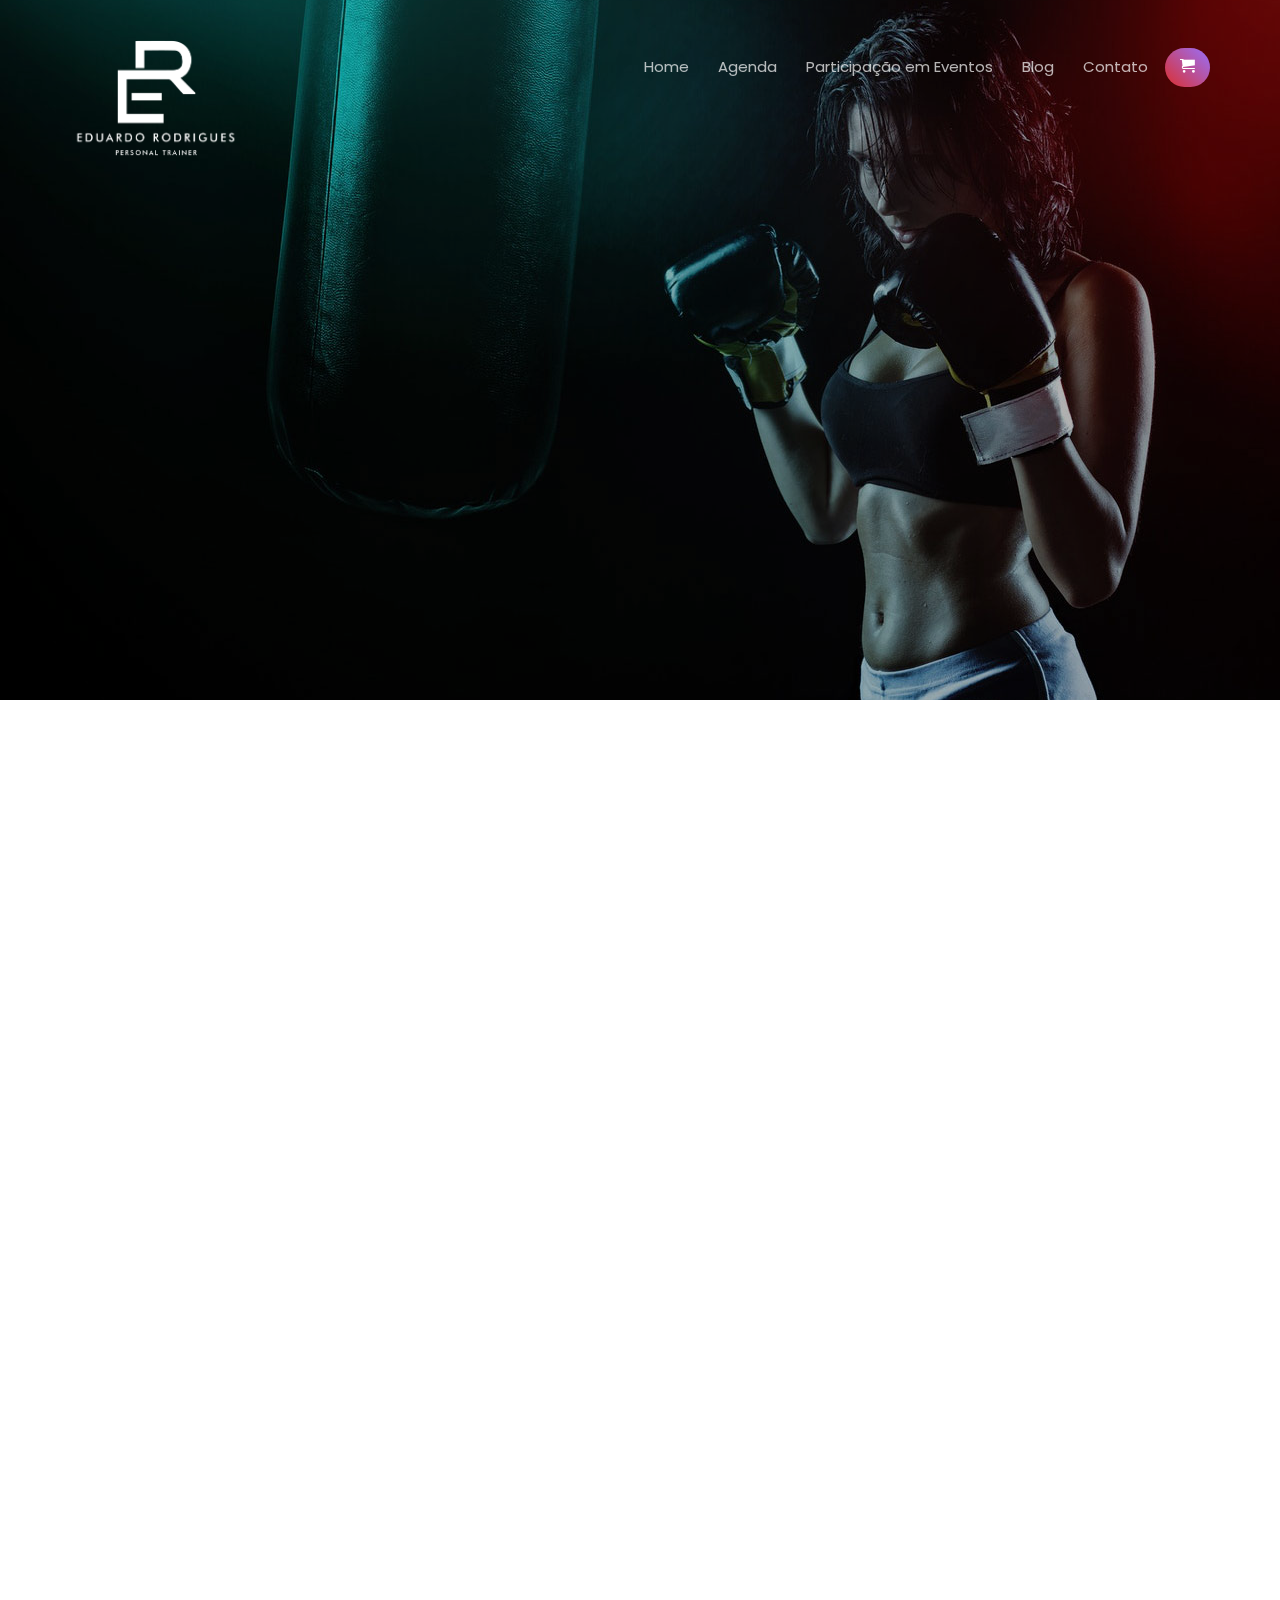
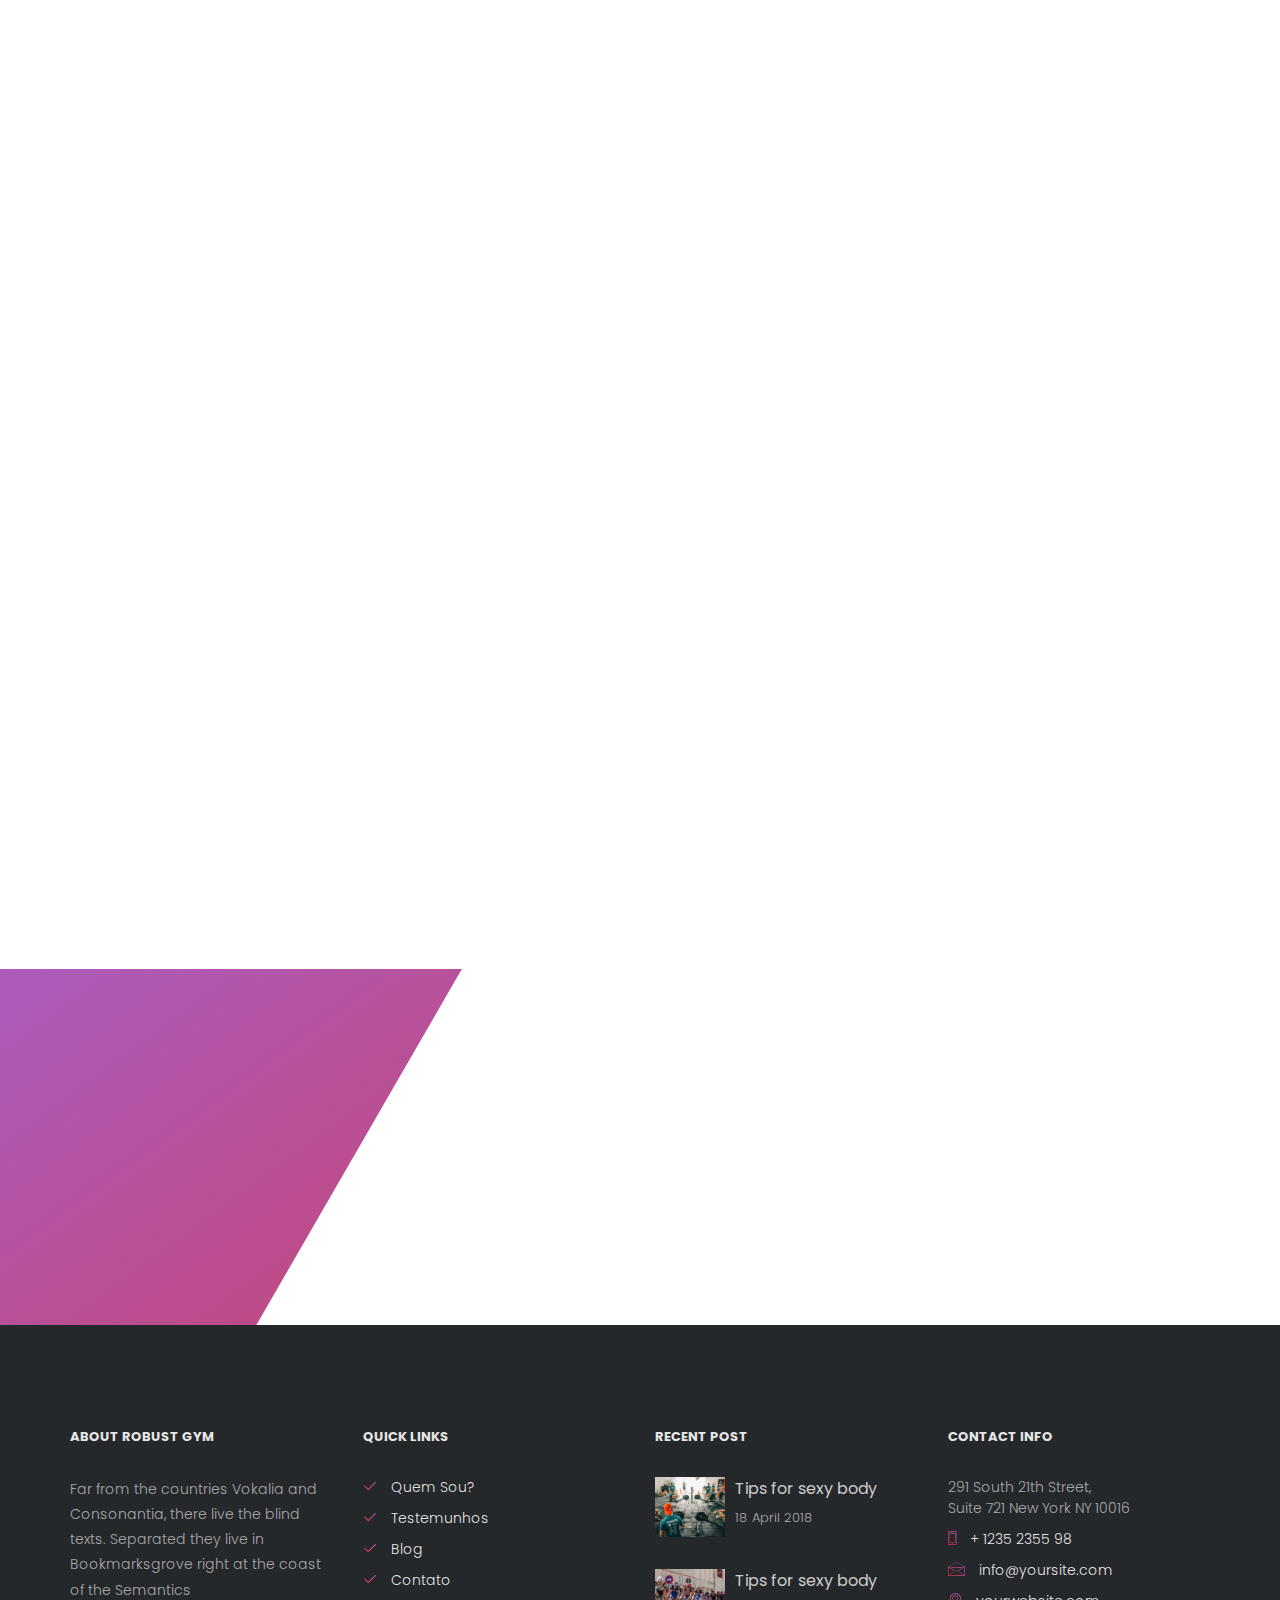
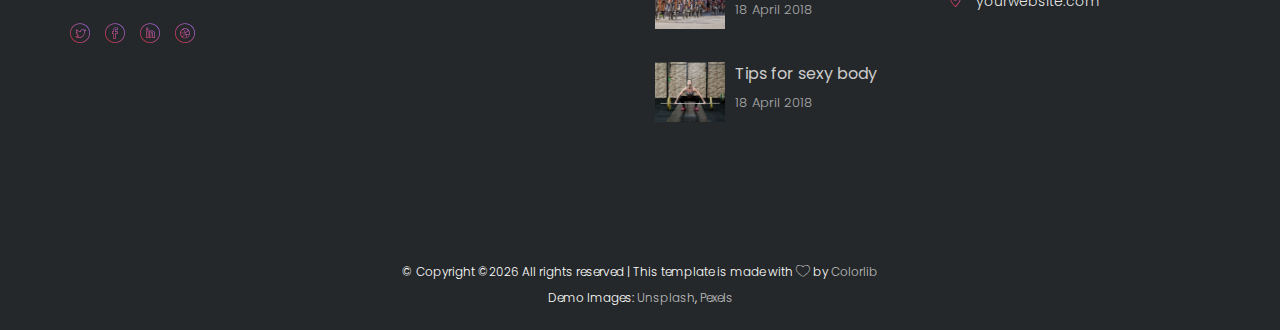
==== commit 57937815: "Atualização" ====
--- a/about.html
+++ b/about.html
@@ -3,7 +3,7 @@
 	<head>
 	<meta charset="utf-8">
 	<meta http-equiv="X-UA-Compatible" content="IE=edge">
-	<title>Robust Template</title>
+	<title>Eduardo Rodrigues Personal</title>
 	<meta name="viewport" content="width=device-width, initial-scale=1">
 	<meta name="description" content="" />
 	<meta name="keywords" content="" />
@@ -69,18 +69,11 @@
 							<ul>
 								<li><a href="index.html">Home</a></li>
 								<li class="has-dropdown">
-									<a href="classes.html">Aulas</a>
 									<ul class="dropdown">
-										<li><a href="classes-single.html">Classes Single</a></li>
-										<li><a href="#">Cardio Classes</a></li>
-										<li><a href="#">Muscle Classes</a></li>
-										<li><a href="#">Fitness Classes</a></li>
-										<li><a href="#">Body Building</a></li>
 									</ul>
 								</li>
-								<li><a href="schedule.html">Cronograma</a></li>
-								<li class="active"><a href="about.html">Treinos</a></li>
-								<li><a href="event.html">Eventos</a></li>
+								<li><a href="schedule.html">Agenda</a></li>
+								<li><a href="event.html">Participação em Eventos</a></li>
 								<li><a href="blog.html">Blog</a></li>
 								<li><a href="contact.html">Contato</a></li>
 								<li class="btn-cta"><a href="#"><span><i class="icon-cart"></i></span></a></li>
@@ -234,10 +227,8 @@
 						<h4>Quick Links</h4>
 						<p>
 							<ul class="colorlib-footer-links">
-								<li><a href="#"><i class="icon-check"></i> Quem Somos?</a></li>
+								<li><a href="#"><i class="icon-check"></i> Quem Sou?</a></li>
 								<li><a href="#"><i class="icon-check"></i> Testemunhos</a></li>
-								<li><a href="#"><i class="icon-check"></i> Aulas</a></li>
-								<li><a href="#"><i class="icon-check"></i> Blog</a></li>
 								<li><a href="#"><i class="icon-check"></i> Blog</a></li>
 								<li><a href="#"><i class="icon-check"></i> Contato</a></li>
 							</ul>
--- a/css/style.css
+++ b/css/style.css
@@ -313,6 +313,10 @@
           right: 0;
           opacity: .3;
           background: #000; }
+          li .eduardo{
+            height: 50px;
+            width: 50px;
+          }
     #colorlib-hero .flexslider .flex-control-nav {
       bottom: 7em;
       z-index: 1000;
